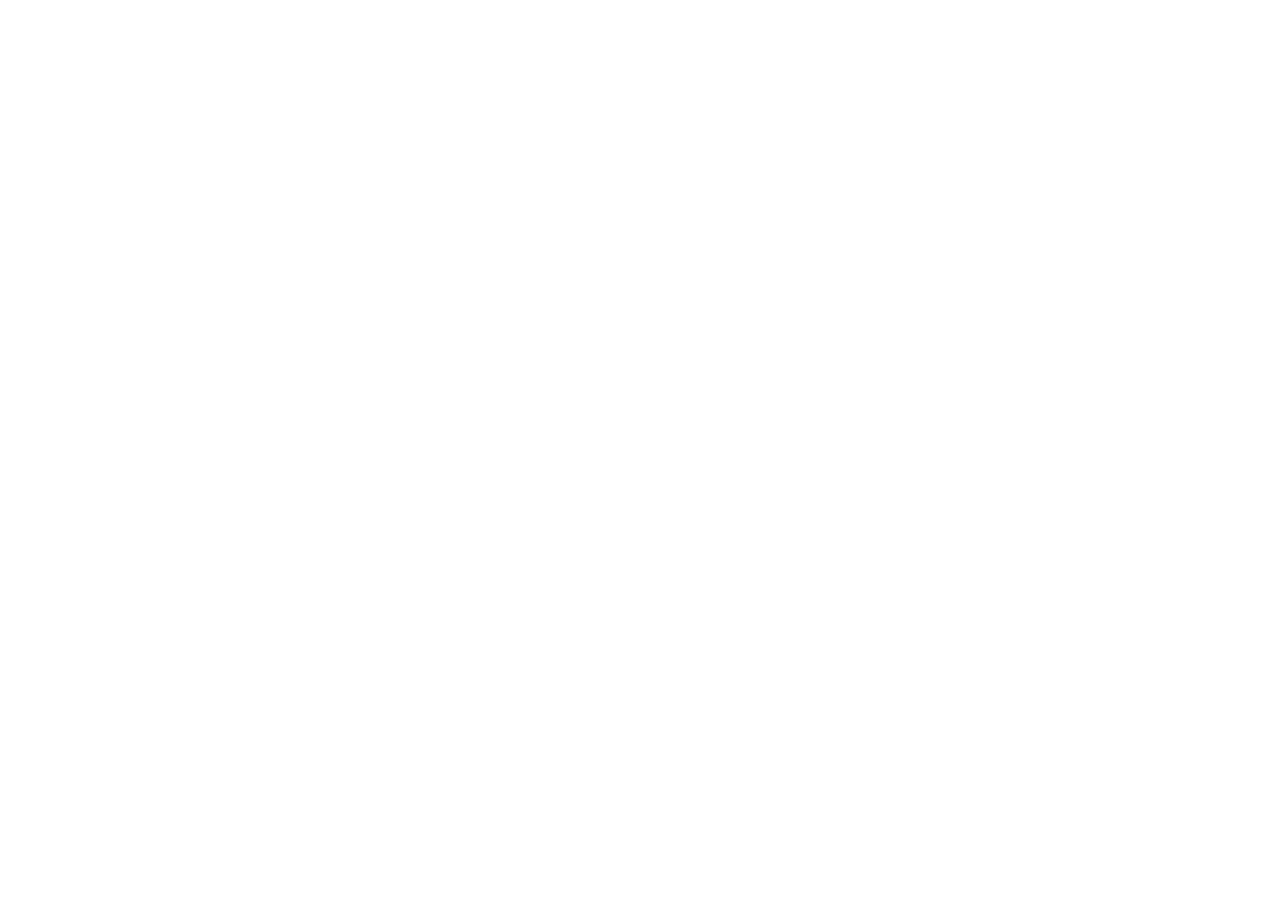
==== index.html @ 477bf6fb "Create index.html" ====
<!DOCTYPE html>
<html lang="en">

<head>
  <meta charset="utf-8"/>
  <title>
    NexMind | Software Solutions
  </title>
  <base href="/"/>
  <meta name="viewport" content="width=device-width, initial-scale=1"/>
  <link rel="shortcut icon" href="./assets/img/nexmindfavicon.png"/>
  <link rel="apple-touch-icon" sizes="76x76" href="./assets/img/nexmindfavicon.png"/>
  <link rel="stylesheet" href="https://cdnjs.cloudflare.com/ajax/libs/animate.css/4.1.1/animate.min.css"/>
  <link href="https://fonts.googleapis.com/css?family=Roboto:300,400,500,700,900&amp;display=swap" rel="stylesheet"/>
  <link rel="stylesheet" href="https://cdn.jsdelivr.net/npm/tw-elements/dist/css/tw-elements.min.css"/>
  <script src="https://cdn.tailwindcss.com/3.3.0"></script>

  <link href="https://cdn.jsdelivr.net/npm/bootstrap@5.3.0/dist/css/bootstrap.min.css" rel="stylesheet">

  <script>
    tailwind.config = {
      darkMode: "class",
      theme: {
        fontFamily: {
          sans: ["Roboto", "sans-serif"],
          body: ["Roboto", "sans-serif"],
          mono: ["ui-monospace", "monospace"],
        },
      },
      corePlugins: {
        preflight: false,
      },
    };
  </script>
  <link href="https://cdnjs.cloudflare.com/ajax/libs/flowbite/1.6.5/flowbite.min.css" rel="stylesheet"/>
  <script src="https://cdnjs.cloudflare.com/ajax/libs/flowbite/1.6.5/flowbite.min.js"></script>
<link rel="stylesheet" href="styles.css"></head>
<script src="https://app.wotnot.io/chat-widget/5ymR9gxHs2kV072136816489CHV4Y2Ug.js" defer=""></script>
<script src="https://cdn.jsdelivr.net/npm/bootstrap@5.3.0/dist/js/bootstrap.bundle.min.js"></script>
<script src="https://checkout.razorpay.com/v1/checkout.js"></script>


<body class="text-blueGray-700 antialiased">
  <app-root></app-root>


  <script src="https://cdnjs.cloudflare.com/ajax/libs/wow/1.1.2/wow.min.js"></script>
  <script>
    document.addEventListener('DOMContentLoaded', function () {
      new WOW().init();
    });
  </script>
<script src="runtime-es2015.js" type="module"></script><script src="runtime-es5.js" nomodule defer></script><script src="polyfills-es5.js" nomodule defer></script><script src="polyfills-es2015.js" type="module"></script><script src="vendor-es2015.js" type="module"></script><script src="vendor-es5.js" nomodule defer></script><script src="main-es2015.js" type="module"></script><script src="main-es5.js" nomodule defer></script></body>

</html>
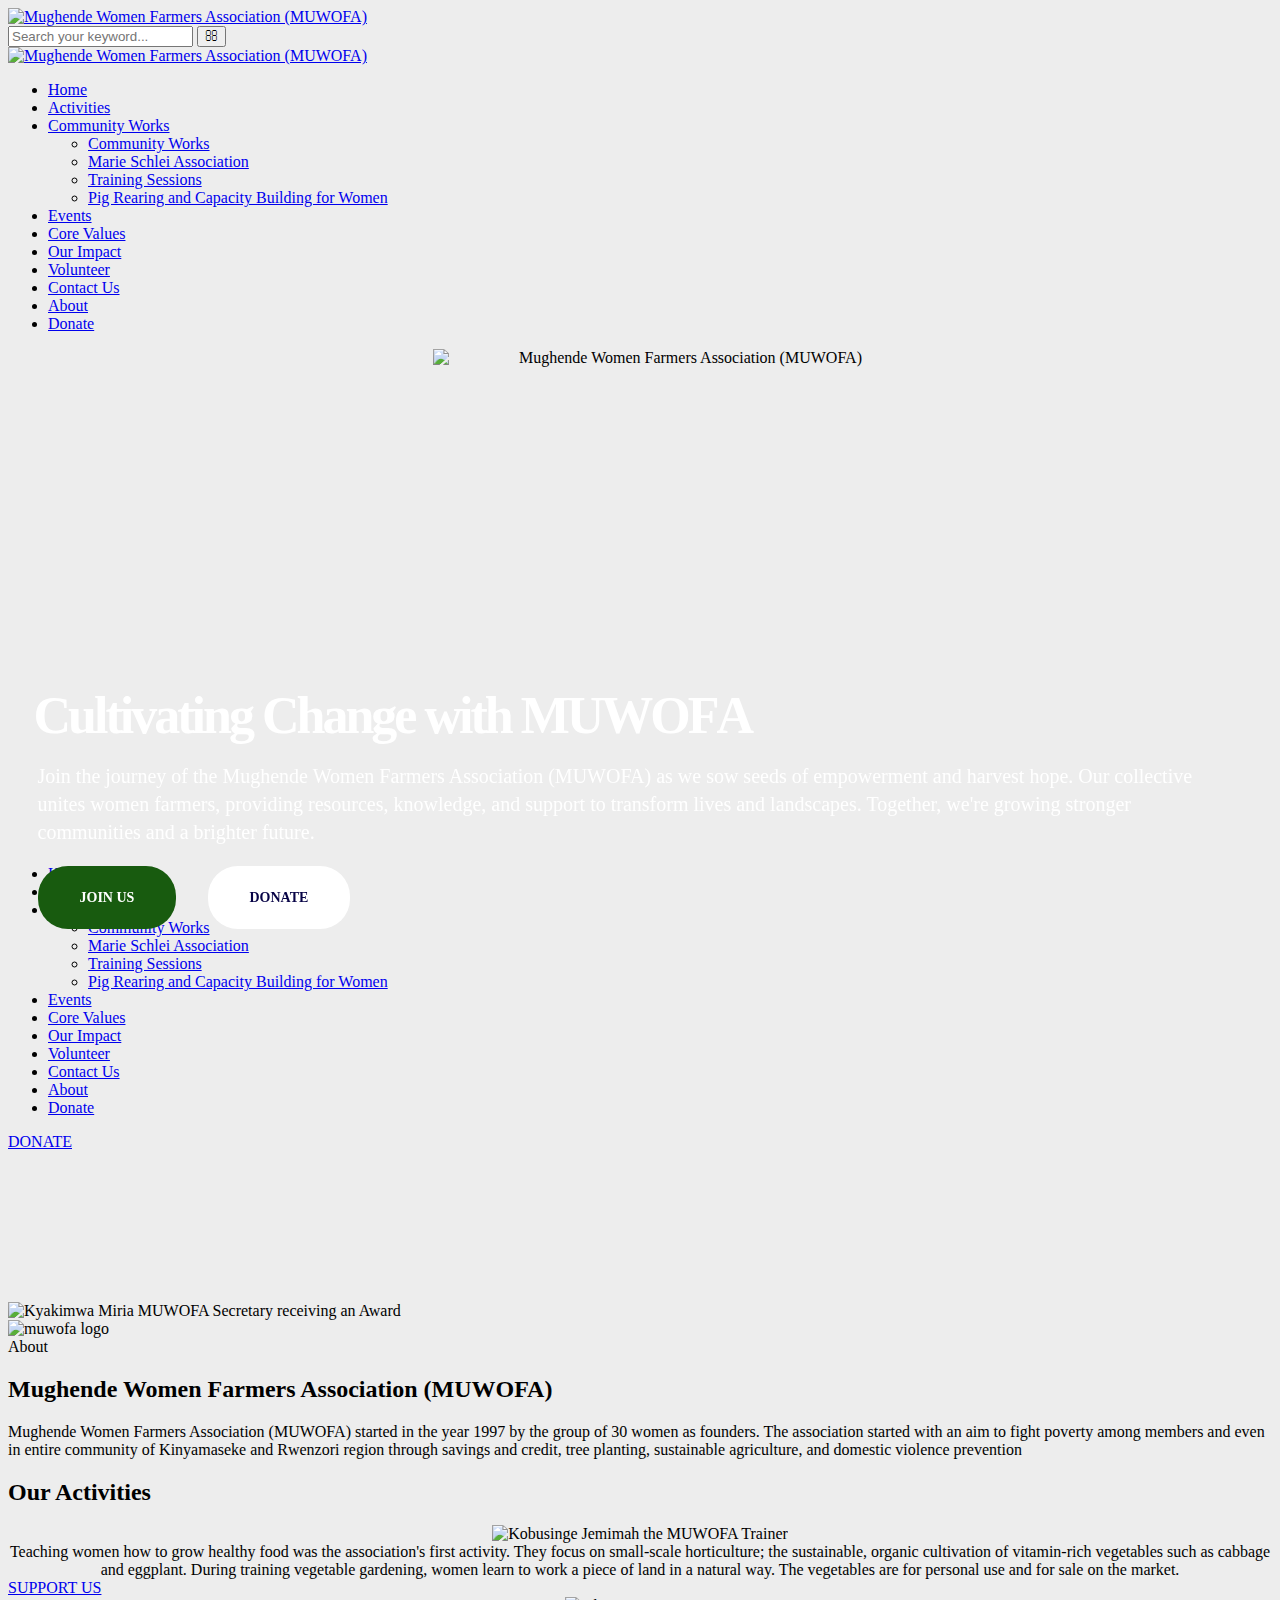
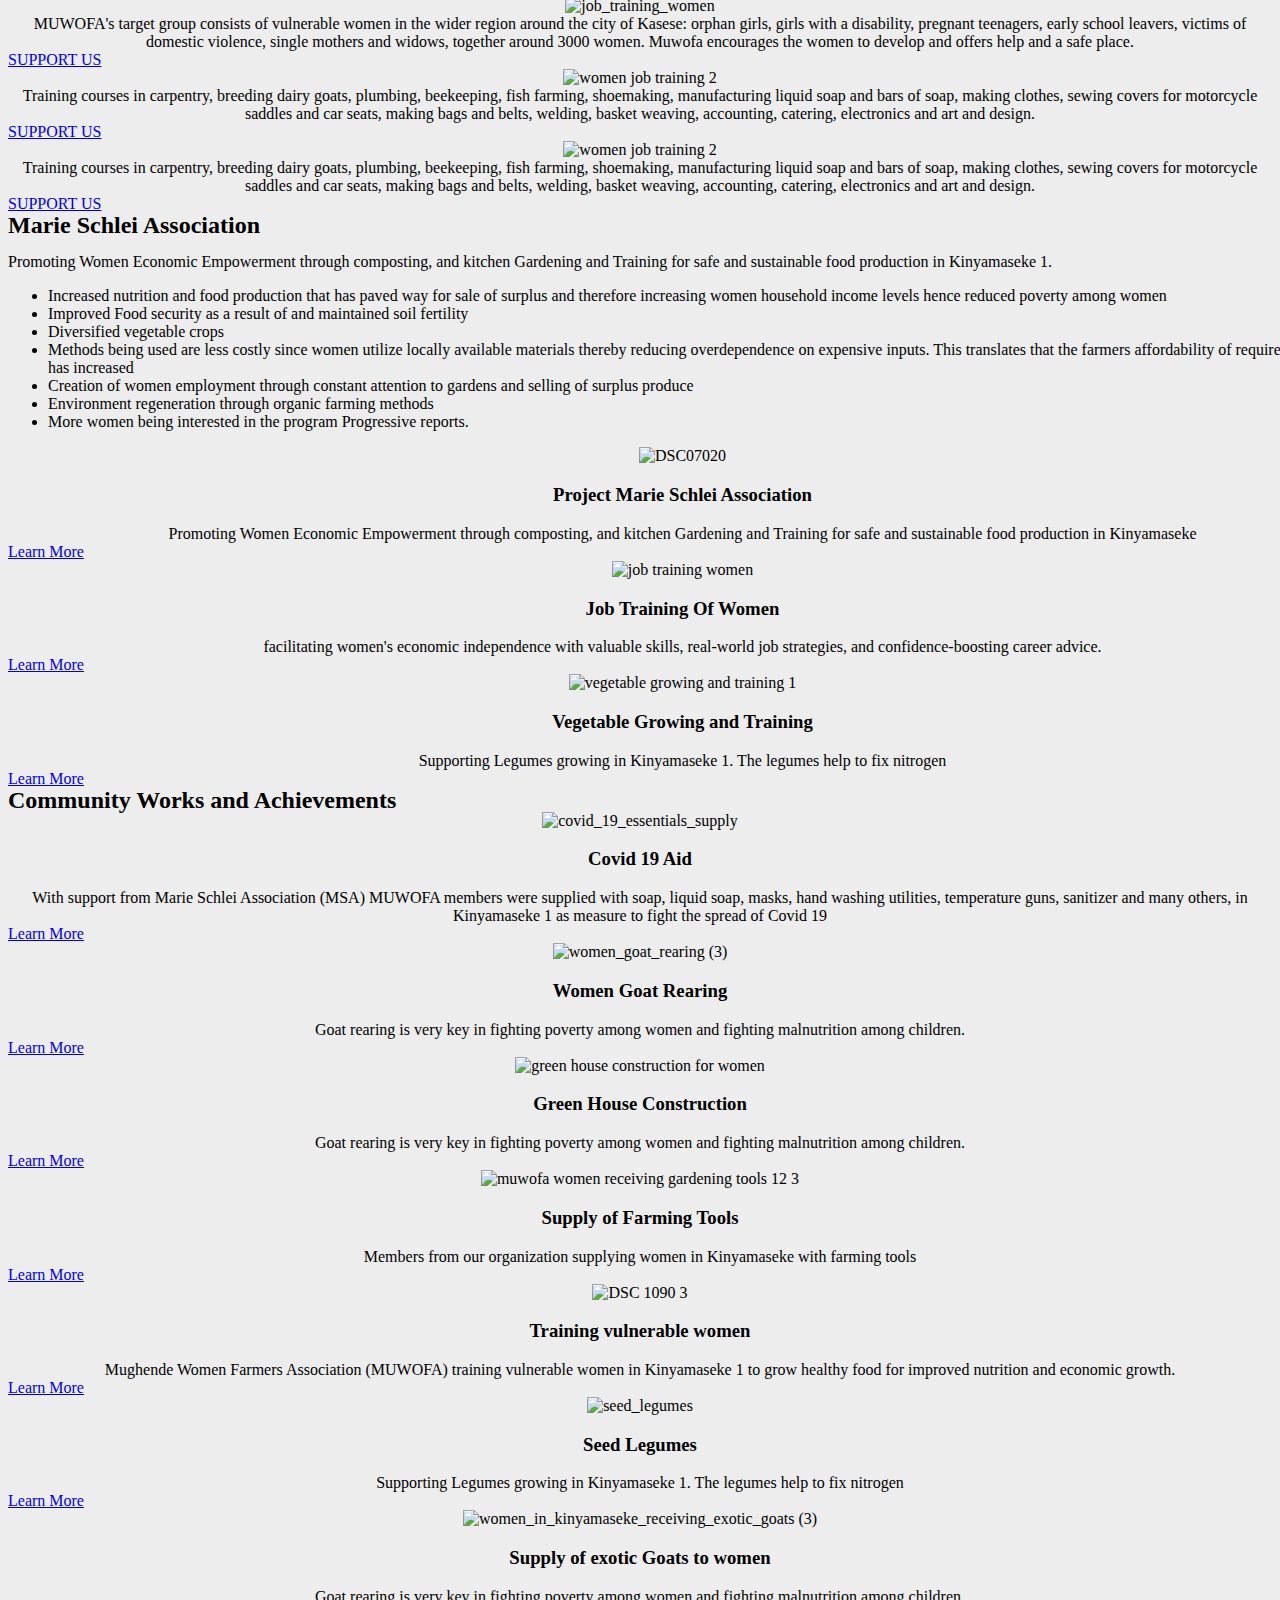
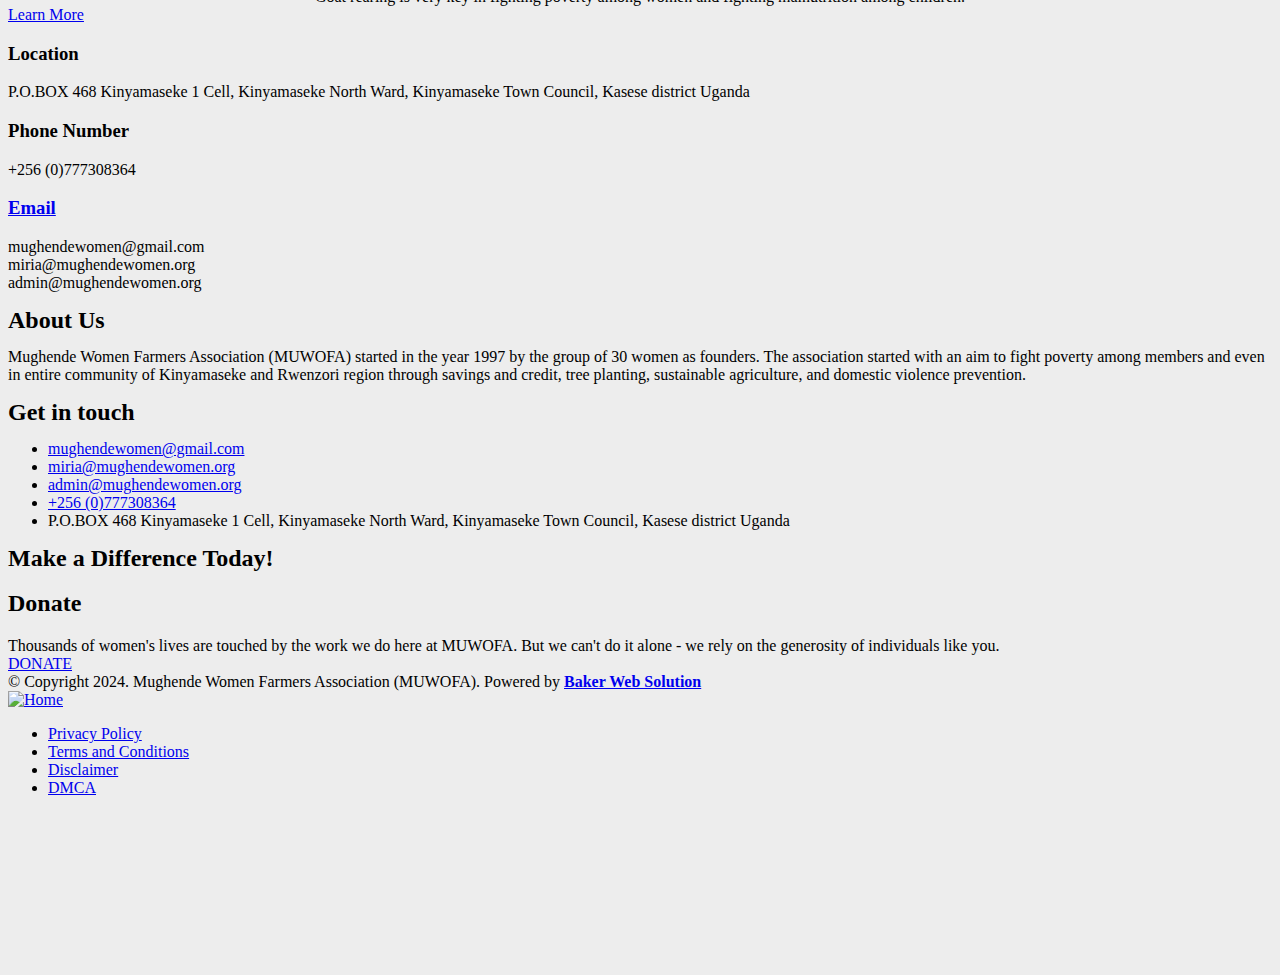
==== commit cedce957: "Update index.html" ====
--- a/index.html
+++ b/index.html
@@ -1,56 +1,1244 @@
-
 <!DOCTYPE html>
-<html lang="en">
-
-<head>
-  <meta charset="utf-8"/>
-  <title>
-    NexMind | Software Solutions
-  </title>
-  <base href="/"/>
-  <meta name="viewport" content="width=device-width, initial-scale=1"/>
-  <link rel="shortcut icon" href="./assets/img/nexmindfavicon.png"/>
-  <link rel="apple-touch-icon" sizes="76x76" href="./assets/img/nexmindfavicon.png"/>
-  <link rel="stylesheet" href="https://cdnjs.cloudflare.com/ajax/libs/animate.css/4.1.1/animate.min.css"/>
-  <link href="https://fonts.googleapis.com/css?family=Roboto:300,400,500,700,900&amp;display=swap" rel="stylesheet"/>
-  <link rel="stylesheet" href="https://cdn.jsdelivr.net/npm/tw-elements/dist/css/tw-elements.min.css"/>
-  <script src="https://cdn.tailwindcss.com/3.3.0"></script>
-
-  <link href="https://cdn.jsdelivr.net/npm/bootstrap@5.3.0/dist/css/bootstrap.min.css" rel="stylesheet">
-
-  <script>
-    tailwind.config = {
-      darkMode: "class",
-      theme: {
-        fontFamily: {
-          sans: ["Roboto", "sans-serif"],
-          body: ["Roboto", "sans-serif"],
-          mono: ["ui-monospace", "monospace"],
-        },
-      },
-      corePlugins: {
-        preflight: false,
-      },
-    };
-  </script>
-  <link href="https://cdnjs.cloudflare.com/ajax/libs/flowbite/1.6.5/flowbite.min.css" rel="stylesheet"/>
-  <script src="https://cdnjs.cloudflare.com/ajax/libs/flowbite/1.6.5/flowbite.min.js"></script>
-<link rel="stylesheet" href="styles.css"></head>
-<script src="https://app.wotnot.io/chat-widget/5ymR9gxHs2kV072136816489CHV4Y2Ug.js" defer=""></script>
-<script src="https://cdn.jsdelivr.net/npm/bootstrap@5.3.0/dist/js/bootstrap.bundle.min.js"></script>
-<script src="https://checkout.razorpay.com/v1/checkout.js"></script>
-
-
-<body class="text-blueGray-700 antialiased">
-  <app-root></app-root>
-
-
-  <script src="https://cdnjs.cloudflare.com/ajax/libs/wow/1.1.2/wow.min.js"></script>
-  <script>
-    document.addEventListener('DOMContentLoaded', function () {
-      new WOW().init();
-    });
-  </script>
-<script src="runtime-es2015.js" type="module"></script><script src="runtime-es5.js" nomodule defer></script><script src="polyfills-es5.js" nomodule defer></script><script src="polyfills-es2015.js" type="module"></script><script src="vendor-es2015.js" type="module"></script><script src="vendor-es5.js" nomodule defer></script><script src="main-es2015.js" type="module"></script><script src="main-es5.js" nomodule defer></script></body>
-
-</html>
+<!-- saved from url=(0026)https://mughendewomen.org/ -->
+<html lang="en-US" prefix="og: https://ogp.me/ns#" class="no-js"><head><meta http-equiv="Content-Type" content="text/html; charset=UTF-8">
+  	
+  	<meta name="viewport" content="width=device-width, initial-scale=1">
+   <link rel="profile" href="https://gmpg.org/xfn/11">
+  		<style>img:is([sizes="auto" i], [sizes^="auto," i]) { contain-intrinsic-size: 3000px 1500px }</style>
+	
+<!-- Search Engine Optimization by Rank Math PRO - https://s.rankmath.com/home -->
+<title>Home | Mughende Women Farmers Association (MUWOFA)</title>
+<meta name="description" content="Mughende Women Farmers Association (MUWOFA) started with an aim to fight poverty among members and even in entire community of Kinyamaseke and Rwenzori region through savings and credit, tree planting, sustainable agriculture, and domestic violence prevention">
+<meta name="robots" content="follow, index, max-snippet:-1, max-video-preview:-1, max-image-preview:large">
+<link rel="canonical" href="https://mughendewomen.org/">
+<meta property="og:locale" content="en_US">
+<meta property="og:type" content="website">
+<meta property="og:title" content="Home | Mughende Women Farmers Association (MUWOFA)">
+<meta property="og:description" content="Mughende Women Farmers Association (MUWOFA) started with an aim to fight poverty among members and even in entire community of Kinyamaseke and Rwenzori region through savings and credit, tree planting, sustainable agriculture, and domestic violence prevention">
+<meta property="og:url" content="https://mughendewomen.org/">
+<meta property="og:site_name" content="Mughende Women Farmers Association (MUWOFA)">
+<meta property="og:updated_time" content="2023-06-10T09:16:16+00:00">
+<meta property="article:published_time" content="2020-12-08T03:52:44+00:00">
+<meta property="article:modified_time" content="2023-06-10T09:16:16+00:00">
+<meta name="twitter:card" content="summary_large_image">
+<meta name="twitter:title" content="Home | Mughende Women Farmers Association (MUWOFA)">
+<meta name="twitter:description" content="Mughende Women Farmers Association (MUWOFA) started with an aim to fight poverty among members and even in entire community of Kinyamaseke and Rwenzori region through savings and credit, tree planting, sustainable agriculture, and domestic violence prevention">
+<meta name="twitter:label1" content="Written by">
+<meta name="twitter:data1" content="Baker">
+<meta name="twitter:label2" content="Time to read">
+<meta name="twitter:data2" content="3 minutes">
+<script type="text/javascript" async="" src="./Home _ Mughende Women Farmers Association (MUWOFA)_files/js"></script><script type="application/ld+json" class="rank-math-schema-pro">{"@context":"https://schema.org","@graph":[{"@type":"Place","@id":"https://mughendewomen.org/#place","address":{"@type":"PostalAddress","streetAddress":"Kinyamaseke North Ward, Kinyamaseke Town Council, Kasese district Uganda","postalCode":"0000","addressCountry":"Uganda"}},{"@type":["LocalBusiness","Organization"],"@id":"https://mughendewomen.org/#organization","name":"Mughende Women Farmers Association (MUWOFA)","url":"https://www.mughendewomen.org","email":"admin@mughendewomen.org","address":{"@type":"PostalAddress","streetAddress":"Kinyamaseke North Ward, Kinyamaseke Town Council, Kasese district Uganda","postalCode":"0000","addressCountry":"Uganda"},"logo":{"@type":"ImageObject","@id":"https://mughendewomen.org/#logo","url":"https://www.mughendewomen.org/wp-content/uploads/2020/12/Mughende-Women-Farmers-Association-MUWOFA-1.png","caption":"Mughende Women Farmers Association (MUWOFA)","inLanguage":"en-US","width":"250","height":"250"},"openingHours":["Monday,Tuesday,Wednesday,Thursday,Friday,Saturday,Sunday 09:00-17:00"],"location":{"@id":"https://mughendewomen.org/#place"},"image":{"@id":"https://mughendewomen.org/#logo"},"telephone":"+256 (0)777308364"},{"@type":"WebSite","@id":"https://mughendewomen.org/#website","url":"https://mughendewomen.org","name":"Mughende Women Farmers Association (MUWOFA)","publisher":{"@id":"https://mughendewomen.org/#organization"},"inLanguage":"en-US","potentialAction":{"@type":"SearchAction","target":"https://mughendewomen.org/?s={search_term_string}","query-input":"required name=search_term_string"}},{"@type":"ImageObject","@id":"//www.mughendewomen.org/wp-content/uploads/2020/12/slider_1-1.webp","url":"//www.mughendewomen.org/wp-content/uploads/2020/12/slider_1-1.webp","width":"200","height":"200","inLanguage":"en-US"},{"@type":"Person","@id":"https://mughendewomen.org/author/baker/","name":"Baker","url":"https://mughendewomen.org/author/baker/","image":{"@type":"ImageObject","@id":"https://secure.gravatar.com/avatar/8ab0178d9e940c7277604507db5d9781?s=96&amp;d=mm&amp;r=g","url":"https://secure.gravatar.com/avatar/8ab0178d9e940c7277604507db5d9781?s=96&amp;d=mm&amp;r=g","caption":"Baker","inLanguage":"en-US"},"sameAs":["https://www.mughendewomen.org"],"worksFor":{"@id":"https://mughendewomen.org/#organization"}},{"@type":"WebPage","@id":"https://mughendewomen.org/#webpage","url":"https://mughendewomen.org/","name":"Home | Mughende Women Farmers Association (MUWOFA)","datePublished":"2020-12-08T03:52:44+00:00","dateModified":"2023-06-10T09:16:16+00:00","author":{"@id":"https://mughendewomen.org/author/baker/"},"isPartOf":{"@id":"https://mughendewomen.org/#website"},"primaryImageOfPage":{"@id":"//www.mughendewomen.org/wp-content/uploads/2020/12/slider_1-1.webp"},"inLanguage":"en-US"},{"@type":"BlogPosting","headline":"Home | Mughende Women Farmers Association (MUWOFA)","keywords":"Mughende Women Farmers Association (MUWOFA)","datePublished":"2020-12-08T03:52:44+00:00","dateModified":"2023-06-10T09:16:16+00:00","author":{"@id":"https://mughendewomen.org/author/baker/"},"publisher":{"@id":"https://mughendewomen.org/#organization"},"description":"Mughende Women Farmers Association (MUWOFA) started with an aim to fight poverty among members and even in entire community of Kinyamaseke and Rwenzori region through savings and credit, tree planting, sustainable agriculture, and domestic violence prevention","name":"Home | Mughende Women Farmers Association (MUWOFA)","@id":"https://mughendewomen.org/#richSnippet","isPartOf":{"@id":"https://mughendewomen.org/#webpage"},"image":{"@id":"//www.mughendewomen.org/wp-content/uploads/2020/12/slider_1-1.webp"},"inLanguage":"en-US","mainEntityOfPage":{"@id":"https://mughendewomen.org/#webpage"}}]}</script>
+<!-- /Rank Math WordPress SEO plugin -->
+
+<link rel="dns-prefetch" href="https://fonts.googleapis.com/">
+<link href="https://fonts.gstatic.com/" crossorigin="" rel="preconnect">
+<link rel="alternate" type="application/rss+xml" title="Mughende Women Farmers Association (MUWOFA) » Feed" href="https://mughendewomen.org/feed/">
+<link rel="alternate" type="application/rss+xml" title="Mughende Women Farmers Association (MUWOFA) » Comments Feed" href="https://mughendewomen.org/comments/feed/">
+<style id="wp-emoji-styles-inline-css" type="text/css">
+
+	img.wp-smiley, img.emoji {
+		display: inline !important;
+		border: none !important;
+		box-shadow: none !important;
+		height: 1em !important;
+		width: 1em !important;
+		margin: 0 0.07em !important;
+		vertical-align: -0.1em !important;
+		background: none !important;
+		padding: 0 !important;
+	}
+</style>
+<link rel="stylesheet" id="wp-block-library-css" href="./Home _ Mughende Women Farmers Association (MUWOFA)_files/style.min.css" type="text/css" media="all">
+<style id="wp-block-library-theme-inline-css" type="text/css">
+.wp-block-audio :where(figcaption){color:#555;font-size:13px;text-align:center}.is-dark-theme .wp-block-audio :where(figcaption){color:#ffffffa6}.wp-block-audio{margin:0 0 1em}.wp-block-code{border:1px solid #ccc;border-radius:4px;font-family:Menlo,Consolas,monaco,monospace;padding:.8em 1em}.wp-block-embed :where(figcaption){color:#555;font-size:13px;text-align:center}.is-dark-theme .wp-block-embed :where(figcaption){color:#ffffffa6}.wp-block-embed{margin:0 0 1em}.blocks-gallery-caption{color:#555;font-size:13px;text-align:center}.is-dark-theme .blocks-gallery-caption{color:#ffffffa6}:root :where(.wp-block-image figcaption){color:#555;font-size:13px;text-align:center}.is-dark-theme :root :where(.wp-block-image figcaption){color:#ffffffa6}.wp-block-image{margin:0 0 1em}.wp-block-pullquote{border-bottom:4px solid;border-top:4px solid;color:currentColor;margin-bottom:1.75em}.wp-block-pullquote cite,.wp-block-pullquote footer,.wp-block-pullquote__citation{color:currentColor;font-size:.8125em;font-style:normal;text-transform:uppercase}.wp-block-quote{border-left:.25em solid;margin:0 0 1.75em;padding-left:1em}.wp-block-quote cite,.wp-block-quote footer{color:currentColor;font-size:.8125em;font-style:normal;position:relative}.wp-block-quote:where(.has-text-align-right){border-left:none;border-right:.25em solid;padding-left:0;padding-right:1em}.wp-block-quote:where(.has-text-align-center){border:none;padding-left:0}.wp-block-quote.is-large,.wp-block-quote.is-style-large,.wp-block-quote:where(.is-style-plain){border:none}.wp-block-search .wp-block-search__label{font-weight:700}.wp-block-search__button{border:1px solid #ccc;padding:.375em .625em}:where(.wp-block-group.has-background){padding:1.25em 2.375em}.wp-block-separator.has-css-opacity{opacity:.4}.wp-block-separator{border:none;border-bottom:2px solid;margin-left:auto;margin-right:auto}.wp-block-separator.has-alpha-channel-opacity{opacity:1}.wp-block-separator:not(.is-style-wide):not(.is-style-dots){width:100px}.wp-block-separator.has-background:not(.is-style-dots){border-bottom:none;height:1px}.wp-block-separator.has-background:not(.is-style-wide):not(.is-style-dots){height:2px}.wp-block-table{margin:0 0 1em}.wp-block-table td,.wp-block-table th{word-break:normal}.wp-block-table :where(figcaption){color:#555;font-size:13px;text-align:center}.is-dark-theme .wp-block-table :where(figcaption){color:#ffffffa6}.wp-block-video :where(figcaption){color:#555;font-size:13px;text-align:center}.is-dark-theme .wp-block-video :where(figcaption){color:#ffffffa6}.wp-block-video{margin:0 0 1em}:root :where(.wp-block-template-part.has-background){margin-bottom:0;margin-top:0;padding:1.25em 2.375em}
+</style>
+<style id="classic-theme-styles-inline-css" type="text/css">
+/*! This file is auto-generated */
+.wp-block-button__link{color:#fff;background-color:#32373c;border-radius:9999px;box-shadow:none;text-decoration:none;padding:calc(.667em + 2px) calc(1.333em + 2px);font-size:1.125em}.wp-block-file__button{background:#32373c;color:#fff;text-decoration:none}
+</style>
+<style id="global-styles-inline-css" type="text/css">
+:root{--wp--preset--aspect-ratio--square: 1;--wp--preset--aspect-ratio--4-3: 4/3;--wp--preset--aspect-ratio--3-4: 3/4;--wp--preset--aspect-ratio--3-2: 3/2;--wp--preset--aspect-ratio--2-3: 2/3;--wp--preset--aspect-ratio--16-9: 16/9;--wp--preset--aspect-ratio--9-16: 9/16;--wp--preset--color--black: #000000;--wp--preset--color--cyan-bluish-gray: #abb8c3;--wp--preset--color--white: #ffffff;--wp--preset--color--pale-pink: #f78da7;--wp--preset--color--vivid-red: #cf2e2e;--wp--preset--color--luminous-vivid-orange: #ff6900;--wp--preset--color--luminous-vivid-amber: #fcb900;--wp--preset--color--light-green-cyan: #7bdcb5;--wp--preset--color--vivid-green-cyan: #00d084;--wp--preset--color--pale-cyan-blue: #8ed1fc;--wp--preset--color--vivid-cyan-blue: #0693e3;--wp--preset--color--vivid-purple: #9b51e0;--wp--preset--gradient--vivid-cyan-blue-to-vivid-purple: linear-gradient(135deg,rgba(6,147,227,1) 0%,rgb(155,81,224) 100%);--wp--preset--gradient--light-green-cyan-to-vivid-green-cyan: linear-gradient(135deg,rgb(122,220,180) 0%,rgb(0,208,130) 100%);--wp--preset--gradient--luminous-vivid-amber-to-luminous-vivid-orange: linear-gradient(135deg,rgba(252,185,0,1) 0%,rgba(255,105,0,1) 100%);--wp--preset--gradient--luminous-vivid-orange-to-vivid-red: linear-gradient(135deg,rgba(255,105,0,1) 0%,rgb(207,46,46) 100%);--wp--preset--gradient--very-light-gray-to-cyan-bluish-gray: linear-gradient(135deg,rgb(238,238,238) 0%,rgb(169,184,195) 100%);--wp--preset--gradient--cool-to-warm-spectrum: linear-gradient(135deg,rgb(74,234,220) 0%,rgb(151,120,209) 20%,rgb(207,42,186) 40%,rgb(238,44,130) 60%,rgb(251,105,98) 80%,rgb(254,248,76) 100%);--wp--preset--gradient--blush-light-purple: linear-gradient(135deg,rgb(255,206,236) 0%,rgb(152,150,240) 100%);--wp--preset--gradient--blush-bordeaux: linear-gradient(135deg,rgb(254,205,165) 0%,rgb(254,45,45) 50%,rgb(107,0,62) 100%);--wp--preset--gradient--luminous-dusk: linear-gradient(135deg,rgb(255,203,112) 0%,rgb(199,81,192) 50%,rgb(65,88,208) 100%);--wp--preset--gradient--pale-ocean: linear-gradient(135deg,rgb(255,245,203) 0%,rgb(182,227,212) 50%,rgb(51,167,181) 100%);--wp--preset--gradient--electric-grass: linear-gradient(135deg,rgb(202,248,128) 0%,rgb(113,206,126) 100%);--wp--preset--gradient--midnight: linear-gradient(135deg,rgb(2,3,129) 0%,rgb(40,116,252) 100%);--wp--preset--font-size--small: 13px;--wp--preset--font-size--medium: 20px;--wp--preset--font-size--large: 36px;--wp--preset--font-size--x-large: 42px;--wp--preset--spacing--20: 0.44rem;--wp--preset--spacing--30: 0.67rem;--wp--preset--spacing--40: 1rem;--wp--preset--spacing--50: 1.5rem;--wp--preset--spacing--60: 2.25rem;--wp--preset--spacing--70: 3.38rem;--wp--preset--spacing--80: 5.06rem;--wp--preset--shadow--natural: 6px 6px 9px rgba(0, 0, 0, 0.2);--wp--preset--shadow--deep: 12px 12px 50px rgba(0, 0, 0, 0.4);--wp--preset--shadow--sharp: 6px 6px 0px rgba(0, 0, 0, 0.2);--wp--preset--shadow--outlined: 6px 6px 0px -3px rgba(255, 255, 255, 1), 6px 6px rgba(0, 0, 0, 1);--wp--preset--shadow--crisp: 6px 6px 0px rgba(0, 0, 0, 1);}:where(.is-layout-flex){gap: 0.5em;}:where(.is-layout-grid){gap: 0.5em;}body .is-layout-flex{display: flex;}.is-layout-flex{flex-wrap: wrap;align-items: center;}.is-layout-flex > :is(*, div){margin: 0;}body .is-layout-grid{display: grid;}.is-layout-grid > :is(*, div){margin: 0;}:where(.wp-block-columns.is-layout-flex){gap: 2em;}:where(.wp-block-columns.is-layout-grid){gap: 2em;}:where(.wp-block-post-template.is-layout-flex){gap: 1.25em;}:where(.wp-block-post-template.is-layout-grid){gap: 1.25em;}.has-black-color{color: var(--wp--preset--color--black) !important;}.has-cyan-bluish-gray-color{color: var(--wp--preset--color--cyan-bluish-gray) !important;}.has-white-color{color: var(--wp--preset--color--white) !important;}.has-pale-pink-color{color: var(--wp--preset--color--pale-pink) !important;}.has-vivid-red-color{color: var(--wp--preset--color--vivid-red) !important;}.has-luminous-vivid-orange-color{color: var(--wp--preset--color--luminous-vivid-orange) !important;}.has-luminous-vivid-amber-color{color: var(--wp--preset--color--luminous-vivid-amber) !important;}.has-light-green-cyan-color{color: var(--wp--preset--color--light-green-cyan) !important;}.has-vivid-green-cyan-color{color: var(--wp--preset--color--vivid-green-cyan) !important;}.has-pale-cyan-blue-color{color: var(--wp--preset--color--pale-cyan-blue) !important;}.has-vivid-cyan-blue-color{color: var(--wp--preset--color--vivid-cyan-blue) !important;}.has-vivid-purple-color{color: var(--wp--preset--color--vivid-purple) !important;}.has-black-background-color{background-color: var(--wp--preset--color--black) !important;}.has-cyan-bluish-gray-background-color{background-color: var(--wp--preset--color--cyan-bluish-gray) !important;}.has-white-background-color{background-color: var(--wp--preset--color--white) !important;}.has-pale-pink-background-color{background-color: var(--wp--preset--color--pale-pink) !important;}.has-vivid-red-background-color{background-color: var(--wp--preset--color--vivid-red) !important;}.has-luminous-vivid-orange-background-color{background-color: var(--wp--preset--color--luminous-vivid-orange) !important;}.has-luminous-vivid-amber-background-color{background-color: var(--wp--preset--color--luminous-vivid-amber) !important;}.has-light-green-cyan-background-color{background-color: var(--wp--preset--color--light-green-cyan) !important;}.has-vivid-green-cyan-background-color{background-color: var(--wp--preset--color--vivid-green-cyan) !important;}.has-pale-cyan-blue-background-color{background-color: var(--wp--preset--color--pale-cyan-blue) !important;}.has-vivid-cyan-blue-background-color{background-color: var(--wp--preset--color--vivid-cyan-blue) !important;}.has-vivid-purple-background-color{background-color: var(--wp--preset--color--vivid-purple) !important;}.has-black-border-color{border-color: var(--wp--preset--color--black) !important;}.has-cyan-bluish-gray-border-color{border-color: var(--wp--preset--color--cyan-bluish-gray) !important;}.has-white-border-color{border-color: var(--wp--preset--color--white) !important;}.has-pale-pink-border-color{border-color: var(--wp--preset--color--pale-pink) !important;}.has-vivid-red-border-color{border-color: var(--wp--preset--color--vivid-red) !important;}.has-luminous-vivid-orange-border-color{border-color: var(--wp--preset--color--luminous-vivid-orange) !important;}.has-luminous-vivid-amber-border-color{border-color: var(--wp--preset--color--luminous-vivid-amber) !important;}.has-light-green-cyan-border-color{border-color: var(--wp--preset--color--light-green-cyan) !important;}.has-vivid-green-cyan-border-color{border-color: var(--wp--preset--color--vivid-green-cyan) !important;}.has-pale-cyan-blue-border-color{border-color: var(--wp--preset--color--pale-cyan-blue) !important;}.has-vivid-cyan-blue-border-color{border-color: var(--wp--preset--color--vivid-cyan-blue) !important;}.has-vivid-purple-border-color{border-color: var(--wp--preset--color--vivid-purple) !important;}.has-vivid-cyan-blue-to-vivid-purple-gradient-background{background: var(--wp--preset--gradient--vivid-cyan-blue-to-vivid-purple) !important;}.has-light-green-cyan-to-vivid-green-cyan-gradient-background{background: var(--wp--preset--gradient--light-green-cyan-to-vivid-green-cyan) !important;}.has-luminous-vivid-amber-to-luminous-vivid-orange-gradient-background{background: var(--wp--preset--gradient--luminous-vivid-amber-to-luminous-vivid-orange) !important;}.has-luminous-vivid-orange-to-vivid-red-gradient-background{background: var(--wp--preset--gradient--luminous-vivid-orange-to-vivid-red) !important;}.has-very-light-gray-to-cyan-bluish-gray-gradient-background{background: var(--wp--preset--gradient--very-light-gray-to-cyan-bluish-gray) !important;}.has-cool-to-warm-spectrum-gradient-background{background: var(--wp--preset--gradient--cool-to-warm-spectrum) !important;}.has-blush-light-purple-gradient-background{background: var(--wp--preset--gradient--blush-light-purple) !important;}.has-blush-bordeaux-gradient-background{background: var(--wp--preset--gradient--blush-bordeaux) !important;}.has-luminous-dusk-gradient-background{background: var(--wp--preset--gradient--luminous-dusk) !important;}.has-pale-ocean-gradient-background{background: var(--wp--preset--gradient--pale-ocean) !important;}.has-electric-grass-gradient-background{background: var(--wp--preset--gradient--electric-grass) !important;}.has-midnight-gradient-background{background: var(--wp--preset--gradient--midnight) !important;}.has-small-font-size{font-size: var(--wp--preset--font-size--small) !important;}.has-medium-font-size{font-size: var(--wp--preset--font-size--medium) !important;}.has-large-font-size{font-size: var(--wp--preset--font-size--large) !important;}.has-x-large-font-size{font-size: var(--wp--preset--font-size--x-large) !important;}
+:where(.wp-block-post-template.is-layout-flex){gap: 1.25em;}:where(.wp-block-post-template.is-layout-grid){gap: 1.25em;}
+:where(.wp-block-columns.is-layout-flex){gap: 2em;}:where(.wp-block-columns.is-layout-grid){gap: 2em;}
+:root :where(.wp-block-pullquote){font-size: 1.5em;line-height: 1.6;}
+</style>
+<link rel="stylesheet" id="redux-extendify-styles-css" href="./Home _ Mughende Women Farmers Association (MUWOFA)_files/extendify-utilities.css" type="text/css" media="all">
+<link rel="stylesheet" id="elementor-icons-css" href="./Home _ Mughende Women Farmers Association (MUWOFA)_files/elementor-icons.min.css" type="text/css" media="all">
+<link rel="stylesheet" id="elementor-frontend-css" href="./Home _ Mughende Women Farmers Association (MUWOFA)_files/frontend-lite.min.css" type="text/css" media="all">
+<link rel="stylesheet" id="elementor-post-1236-css" href="./Home _ Mughende Women Farmers Association (MUWOFA)_files/post-1236.css" type="text/css" media="all">
+<link rel="stylesheet" id="gva-element-base-css" href="./Home _ Mughende Women Farmers Association (MUWOFA)_files/base.css" type="text/css" media="all">
+<link rel="stylesheet" id="elementor-pro-css" href="./Home _ Mughende Women Farmers Association (MUWOFA)_files/frontend-lite(1).min.css" type="text/css" media="all">
+<link rel="stylesheet" id="font-awesome-5-all-css" href="./Home _ Mughende Women Farmers Association (MUWOFA)_files/all.min.css" type="text/css" media="all">
+<link rel="stylesheet" id="font-awesome-4-shim-css" href="./Home _ Mughende Women Farmers Association (MUWOFA)_files/v4-shims.min.css" type="text/css" media="all">
+<link rel="stylesheet" id="elementor-post-18-css" href="./Home _ Mughende Women Farmers Association (MUWOFA)_files/post-18.css" type="text/css" media="all">
+<link rel="stylesheet" id="qempo-fonts-css" href="./Home _ Mughende Women Farmers Association (MUWOFA)_files/css2" type="text/css" media="all">
+<link rel="stylesheet" id="dashicons-css" href="./Home _ Mughende Women Farmers Association (MUWOFA)_files/dashicons.min.css" type="text/css" media="all">
+<link rel="stylesheet" id="owl-carousel-css" href="./Home _ Mughende Women Farmers Association (MUWOFA)_files/owl.carousel.css" type="text/css" media="all">
+<link rel="stylesheet" id="magnific-css" href="./Home _ Mughende Women Farmers Association (MUWOFA)_files/magnific-popup.css" type="text/css" media="all">
+<link rel="stylesheet" id="fontawesome-css" href="./Home _ Mughende Women Farmers Association (MUWOFA)_files/all.css" type="text/css" media="all">
+<link rel="stylesheet" id="line-awesome-css" href="./Home _ Mughende Women Farmers Association (MUWOFA)_files/line-awesome.min.css" type="text/css" media="all">
+<link rel="stylesheet" id="qempo-style-css" href="./Home _ Mughende Women Farmers Association (MUWOFA)_files/style.css" type="text/css" media="all">
+<link rel="stylesheet" id="bootstrap-css" href="./Home _ Mughende Women Farmers Association (MUWOFA)_files/bootstrap.css" type="text/css" media="all">
+<link rel="stylesheet" id="qempo-template-css" href="./Home _ Mughende Women Farmers Association (MUWOFA)_files/template.css" type="text/css" media="all">
+<link rel="stylesheet" id="elementor-post-56-css" href="./Home _ Mughende Women Farmers Association (MUWOFA)_files/post-56.css" type="text/css" media="all">
+<link rel="stylesheet" id="qempo-custom-style-color-css" href="./Home _ Mughende Women Farmers Association (MUWOFA)_files/custom_script.css" type="text/css" media="all">
+<style id="qempo-custom-style-color-inline-css" type="text/css">
+ :root{--qempo-link-color: #000000; }
+</style>
+<style id="rocket-lazyload-inline-css" type="text/css">
+.rll-youtube-player{position:relative;padding-bottom:56.23%;height:0;overflow:hidden;max-width:100%;}.rll-youtube-player:focus-within{outline: 2px solid currentColor;outline-offset: 5px;}.rll-youtube-player iframe{position:absolute;top:0;left:0;width:100%;height:100%;z-index:100;background:0 0}.rll-youtube-player img{bottom:0;display:block;left:0;margin:auto;max-width:100%;width:100%;position:absolute;right:0;top:0;border:none;height:auto;-webkit-transition:.4s all;-moz-transition:.4s all;transition:.4s all}.rll-youtube-player img:hover{-webkit-filter:brightness(75%)}.rll-youtube-player .play{height:100%;width:100%;left:0;top:0;position:absolute;background:url(https://mughendewomen.org/wp-content/plugins/wp-rocket/assets/img/youtube.png) no-repeat center;background-color: transparent !important;cursor:pointer;border:none;}
+</style>
+<link rel="stylesheet" id="google-fonts-1-css" href="./Home _ Mughende Women Farmers Association (MUWOFA)_files/css" type="text/css" media="all">
+<link rel="stylesheet" id="elementor-icons-shared-0-css" href="./Home _ Mughende Women Farmers Association (MUWOFA)_files/fontawesome.min.css" type="text/css" media="all">
+<link rel="stylesheet" id="elementor-icons-fa-solid-css" href="./Home _ Mughende Women Farmers Association (MUWOFA)_files/solid.min.css" type="text/css" media="all">
+<script type="text/javascript" src="./Home _ Mughende Women Farmers Association (MUWOFA)_files/jquery.min.js.download" id="jquery-core-js"></script>
+<script type="text/javascript" src="./Home _ Mughende Women Farmers Association (MUWOFA)_files/jquery-migrate.min.js.download" id="jquery-migrate-js"></script>
+<script type="text/javascript" src="./Home _ Mughende Women Farmers Association (MUWOFA)_files/v4-shims.min.js.download" id="font-awesome-4-shim-js"></script>
+<script type="text/javascript" src="./Home _ Mughende Women Farmers Association (MUWOFA)_files/bootstrap.min.js.download" id="bootstrap-js"></script>
+<script type="text/javascript" src="./Home _ Mughende Women Farmers Association (MUWOFA)_files/perfect-scrollbar.jquery.min.js.download" id="perfect-scrollbar-js"></script>
+<script type="text/javascript" src="./Home _ Mughende Women Farmers Association (MUWOFA)_files/jquery.magnific-popup.min.js.download" id="jquery-magnific-popup-js"></script>
+<script type="text/javascript" src="./Home _ Mughende Women Farmers Association (MUWOFA)_files/jquery.cookie.js.download" id="jquery-cookie-js"></script>
+<script type="text/javascript" src="./Home _ Mughende Women Farmers Association (MUWOFA)_files/owl.carousel.min.js.download" id="owl-carousel-js"></script>
+<script type="text/javascript" src="./Home _ Mughende Women Farmers Association (MUWOFA)_files/jquery.appear.js.download" id="jquery-appear-js"></script>
+<script type="text/javascript" src="./Home _ Mughende Women Farmers Association (MUWOFA)_files/smooth-scroll.js.download" id="smooth-scroll-js"></script>
+<script type="text/javascript" src="./Home _ Mughende Women Farmers Association (MUWOFA)_files/imagesloaded.min.js.download" id="imagesloaded-js"></script>
+<script type="text/javascript" src="./Home _ Mughende Women Farmers Association (MUWOFA)_files/masonry.min.js.download" id="masonry-js"></script>
+<script type="text/javascript" src="./Home _ Mughende Women Farmers Association (MUWOFA)_files/jquery.masonry.min.js.download" id="jquery-masonry-js"></script>
+<script type="text/javascript" src="./Home _ Mughende Women Farmers Association (MUWOFA)_files/main.js.download" id="qempo-main-js"></script>
+<link rel="https://api.w.org/" href="https://mughendewomen.org/wp-json/"><link rel="alternate" title="JSON" type="application/json" href="https://mughendewomen.org/wp-json/wp/v2/pages/18"><link rel="EditURI" type="application/rsd+xml" title="RSD" href="https://mughendewomen.org/xmlrpc.php?rsd">
+<meta name="generator" content="WordPress 6.7.1">
+<link rel="shortlink" href="https://mughendewomen.org/">
+<meta name="generator" content="Redux 4.4.1"><!-- Global site tag (gtag.js) - Google Analytics -->
+<script async="" src="./Home _ Mughende Women Farmers Association (MUWOFA)_files/js(1)"></script>
+<script>
+  window.dataLayer = window.dataLayer || [];
+  function gtag(){dataLayer.push(arguments);}
+  gtag('js', new Date());
+
+  gtag('config', 'G-99SPSD1PC3');
+</script>
+<!-- Google tag (gtag.js) -->
+<script async="" src="./Home _ Mughende Women Farmers Association (MUWOFA)_files/js(2)"></script>
+<script>
+  window.dataLayer = window.dataLayer || [];
+  function gtag(){dataLayer.push(arguments);}
+  gtag('js', new Date());
+
+  gtag('config', 'G-80CXLYPR2W');
+</script><script> var ajaxurl = "https://mughendewomen.org/wp-admin/admin-ajax.php";</script><script> var ajaxurl = "https://mughendewomen.org/wp-admin/admin-ajax.php";</script><style type="text/css" id="custom-background-css">
+body.custom-background { background-color: #ededed; }
+</style>
+	<meta name="generator" content="Powered by Slider Revolution 6.5.20 - responsive, Mobile-Friendly Slider Plugin for WordPress with comfortable drag and drop interface.">
+<link rel="icon" href="https://mughendewomen.org/wp-content/uploads/2020/12/cropped-logo-2222-FINAL-32x32.png" sizes="32x32">
+<link rel="icon" href="https://mughendewomen.org/wp-content/uploads/2020/12/cropped-logo-2222-FINAL-192x192.png" sizes="192x192">
+<link rel="apple-touch-icon" href="https://mughendewomen.org/wp-content/uploads/2020/12/cropped-logo-2222-FINAL-180x180.png">
+<meta name="msapplication-TileImage" content="https://mughendewomen.org/wp-content/uploads/2020/12/cropped-logo-2222-FINAL-270x270.png">
+<script>function setREVStartSize(e){
+			//window.requestAnimationFrame(function() {
+				window.RSIW = window.RSIW===undefined ? window.innerWidth : window.RSIW;
+				window.RSIH = window.RSIH===undefined ? window.innerHeight : window.RSIH;
+				try {
+					var pw = document.getElementById(e.c).parentNode.offsetWidth,
+						newh;
+					pw = pw===0 || isNaN(pw) ? window.RSIW : pw;
+					e.tabw = e.tabw===undefined ? 0 : parseInt(e.tabw);
+					e.thumbw = e.thumbw===undefined ? 0 : parseInt(e.thumbw);
+					e.tabh = e.tabh===undefined ? 0 : parseInt(e.tabh);
+					e.thumbh = e.thumbh===undefined ? 0 : parseInt(e.thumbh);
+					e.tabhide = e.tabhide===undefined ? 0 : parseInt(e.tabhide);
+					e.thumbhide = e.thumbhide===undefined ? 0 : parseInt(e.thumbhide);
+					e.mh = e.mh===undefined || e.mh=="" || e.mh==="auto" ? 0 : parseInt(e.mh,0);
+					if(e.layout==="fullscreen" || e.l==="fullscreen")
+						newh = Math.max(e.mh,window.RSIH);
+					else{
+						e.gw = Array.isArray(e.gw) ? e.gw : [e.gw];
+						for (var i in e.rl) if (e.gw[i]===undefined || e.gw[i]===0) e.gw[i] = e.gw[i-1];
+						e.gh = e.el===undefined || e.el==="" || (Array.isArray(e.el) && e.el.length==0)? e.gh : e.el;
+						e.gh = Array.isArray(e.gh) ? e.gh : [e.gh];
+						for (var i in e.rl) if (e.gh[i]===undefined || e.gh[i]===0) e.gh[i] = e.gh[i-1];
+											
+						var nl = new Array(e.rl.length),
+							ix = 0,
+							sl;
+						e.tabw = e.tabhide>=pw ? 0 : e.tabw;
+						e.thumbw = e.thumbhide>=pw ? 0 : e.thumbw;
+						e.tabh = e.tabhide>=pw ? 0 : e.tabh;
+						e.thumbh = e.thumbhide>=pw ? 0 : e.thumbh;
+						for (var i in e.rl) nl[i] = e.rl[i]<window.RSIW ? 0 : e.rl[i];
+						sl = nl[0];
+						for (var i in nl) if (sl>nl[i] && nl[i]>0) { sl = nl[i]; ix=i;}
+						var m = pw>(e.gw[ix]+e.tabw+e.thumbw) ? 1 : (pw-(e.tabw+e.thumbw)) / (e.gw[ix]);
+						newh =  (e.gh[ix] * m) + (e.tabh + e.thumbh);
+					}
+					var el = document.getElementById(e.c);
+					if (el!==null && el) el.style.height = newh+"px";
+					el = document.getElementById(e.c+"_wrapper");
+					if (el!==null && el) {
+						el.style.height = newh+"px";
+						el.style.display = "block";
+					}
+				} catch(e){
+					console.log("Failure at Presize of Slider:" + e)
+				}
+			//});
+		  };</script>
+<noscript><style id="rocket-lazyload-nojs-css">.rll-youtube-player, [data-lazy-src]{display:none !important;}</style></noscript><link rel="prefetch" href="https://mughendewomen.org/"></head>
+
+<body class="home page-template-default page page-id-18 custom-background elementor-default elementor-kit-1236 elementor-page elementor-page-18 e--ua-blink e--ua-chrome e--ua-webkit header-is-fixed" data-elementor-device-mode="widescreen">
+  	  	<div class="wrapper-page"> <!--page-->
+	 		 
+	 	<header class="header-builder-frontend header-position-absolute">
+			
+<div class="header-mobile d-xl-none d-lg-none d-md-block d-sm-block d-xs-block">
+  	
+  		
+
+  	<div class="header-mobile-content">
+		<div class="header-content-inner clearfix"> 
+		 
+		  	<div class="header-left">
+				<div class="logo-mobile">
+									  	<a href="https://mughendewomen.org/">
+					 	<img src="./Home _ Mughende Women Farmers Association (MUWOFA)_files/Mughende-Women-Farmers-Association-MUWOFA-logo-mobile-1.png" alt="Mughende Women Farmers Association (MUWOFA)">
+				  	</a>
+				</div>
+		  	</div>
+
+		  	<div class="header-right">
+
+				<div class="main-search gva-search">
+					<a class="control-search">
+					  <i class="icon fi flaticon-magnifying-glass"></i>
+					</a>
+					<div class="gva-search-content search-content">
+					  	<div class="search-content-inner">
+						 	<div class="content-inner"><form method="get" class="searchform gva-main-search" action="https://mughendewomen.org/">
+	<div class="gva-search">
+		<input name="s" maxlength="40" class="form-control input-large input-search" type="text" size="20" placeholder="Search your keyword...">
+      <span class="input-group-addon input-large btn-search">
+			<input type="submit" class="las" value="">
+		</span>
+	</div>
+</form>
+
+
+</div>  
+					  	</div>  
+					</div>
+			 	</div>
+			 	
+				<div class="canvas-mobile">
+  <div class="canvas-menu gva-offcanvas">
+      <a class="dropdown-toggle" data-canvas=".mobile" href="https://mughendewomen.org/#"><i class="icon las la-bars"></i></a>
+  </div>
+  <div class="gva-offcanvas-content mobile">
+    <div class="top-canvas">
+              <a class="logo-mm" href="https://mughendewomen.org/">
+        <img src="./Home _ Mughende Women Farmers Association (MUWOFA)_files/Mughende-Women-Farmers-Association-MUWOFA-logo-mobile-1.png" alt="Mughende Women Farmers Association (MUWOFA)">
+        </a>
+      <a class="control-close-mm" href="https://mughendewomen.org/#"><i class="far fa-times-circle"></i></a>
+    </div>
+    <div class="wp-sidebar sidebar">
+      <div id="gva-mobile-menu" class="navbar-collapse"><ul id="menu-main-menu" class="gva-nav-menu gva-mobile-menu"><li id="menu-item-1201" class="menu-item menu-item-type-post_type menu-item-object-page menu-item-home current-menu-item page_item page-item-18 current_page_item menu-item-1201"><a href="https://mughendewomen.org/"><span class="menu-title">Home</span></a></li>
+<li id="menu-item-3241" class="menu-item menu-item-type-post_type menu-item-object-page menu-item-3241"><a href="https://mughendewomen.org/activities/"><span class="menu-title">Activities</span></a></li>
+<li id="menu-item-3234" class="menu-item menu-item-type-custom menu-item-object-custom menu-item-has-children menu-item-3234 megamenu-main has-sub"><a href="https://mughendewomen.org/#"><span class="menu-title">Community Works</span><span class="caret"></span></a><span class="caret"></span><div class="megamenu-wrap-inner submenu-inner megamenu-align-center" style="width: 680px;">
+<ul class="megamenu-sub megamenu-columns-2">
+	<li id="menu-item-3235" class="menu-item menu-item-type-post_type menu-item-object-page menu-item-3235"><a href="https://mughendewomen.org/community-works/"><span class="menu-title">Community Works</span></a></li>
+	<li id="menu-item-3236" class="menu-item menu-item-type-post_type menu-item-object-page menu-item-3236"><a href="https://mughendewomen.org/projects/"><span class="menu-title">Marie Schlei Association</span></a></li>
+	<li id="menu-item-3585" class="menu-item menu-item-type-post_type menu-item-object-page menu-item-3585"><a href="https://mughendewomen.org/training-sessions/"><span class="menu-title">Training Sessions</span></a></li>
+	<li id="menu-item-3777" class="menu-item menu-item-type-post_type menu-item-object-page menu-item-3777"><a href="https://mughendewomen.org/pig-rearing-and-capacity-building-for-women-2/"><span class="menu-title">Pig Rearing and Capacity Building for Women</span></a></li>
+</ul>
+</div></li>
+<li id="menu-item-3729" class="menu-item menu-item-type-post_type menu-item-object-page menu-item-3729"><a href="https://mughendewomen.org/events/"><span class="menu-title">Events</span></a></li>
+<li id="menu-item-3252" class="menu-item menu-item-type-post_type menu-item-object-page menu-item-3252"><a href="https://mughendewomen.org/core-values/"><span class="menu-title">Core Values</span></a></li>
+<li id="menu-item-3237" class="menu-item menu-item-type-post_type menu-item-object-page menu-item-3237"><a href="https://mughendewomen.org/our-impact/"><span class="menu-title">Our Impact</span></a></li>
+<li id="menu-item-1196" class="menu-item menu-item-type-post_type menu-item-object-page menu-item-1196"><a href="https://mughendewomen.org/volunteer/"><span class="menu-title">Volunteer</span></a></li>
+<li id="menu-item-2520" class="menu-item menu-item-type-post_type menu-item-object-page menu-item-2520"><a href="https://mughendewomen.org/contact-us/"><span class="menu-title">Contact Us</span></a></li>
+<li id="menu-item-1199" class="menu-item menu-item-type-post_type menu-item-object-page menu-item-1199"><a href="https://mughendewomen.org/about/"><span class="menu-title">About</span></a></li>
+<li id="menu-item-2519" class="menu-item menu-item-type-post_type menu-item-object-page menu-item-2519"><a href="https://mughendewomen.org/donate/"><span class="menu-title">Donate</span></a></li>
+</ul></div>      <div class="after-offcanvas">
+              </div>    
+    </div>
+  </div>
+</div>
+		  	</div>
+
+		</div>  
+  	</div>
+</div>			<div class="header-builder-inner">
+				<div class="d-none d-xl-block d-lg-block">
+				 	<div class="header-main-wrapper">		<div data-elementor-type="wp-post" data-elementor-id="56" class="elementor elementor-56">
+									<div class="gv-sticky-wrapper is-fixed" style="height: 91px;"><section class="elementor-section elementor-top-section elementor-element elementor-element-2d2b905 gv-sticky-menu elementor-section-full_width elementor-section-stretched elementor-section-height-default elementor-section-height-default row-top" data-id="2d2b905" data-element_type="section" data-settings="{&quot;stretch_section&quot;:&quot;section-stretched&quot;,&quot;background_background&quot;:&quot;classic&quot;}" style="width: 1349px; left: 0px;">
+						<div class="elementor-container elementor-column-gap-no">
+					<div class="elementor-column elementor-col-33 elementor-top-column elementor-element elementor-element-be8a239 column-style-top" data-id="be8a239" data-element_type="column">
+			<div class="elementor-widget-wrap elementor-element-populated">
+								<div class="elementor-element elementor-element-cd10e54 elementor-widget elementor-widget-image" data-id="cd10e54" data-element_type="widget" data-widget_type="image.default">
+				<div class="elementor-widget-container">
+			<style>/*! elementor - v3.6.4 - 13-04-2022 */
+.elementor-widget-image{text-align:center}.elementor-widget-image a{display:inline-block}.elementor-widget-image a img[src$=".svg"]{width:48px}.elementor-widget-image img{vertical-align:middle;display:inline-block}</style>												<img width="500" height="500" src="./Home _ Mughende Women Farmers Association (MUWOFA)_files/Mughende-Women-Farmers-Association-MUWOFA.png" class="attachment-full size-full" alt="Mughende Women Farmers Association (MUWOFA)" srcset="https://mughendewomen.org/wp-content/uploads/2020/12/Mughende-Women-Farmers-Association-MUWOFA.png 500w, https://mughendewomen.org/wp-content/uploads/2020/12/Mughende-Women-Farmers-Association-MUWOFA-180x180.png 180w, https://mughendewomen.org/wp-content/uploads/2020/12/Mughende-Women-Farmers-Association-MUWOFA-300x300.png 300w" sizes="(max-width: 500px) 100vw, 500px">															</div>
+				</div>
+					</div>
+		</div>
+				<div class="elementor-column elementor-col-33 elementor-top-column elementor-element elementor-element-f4c060c column-style-top" data-id="f4c060c" data-element_type="column">
+			<div class="elementor-widget-wrap elementor-element-populated">
+								<div class="elementor-element elementor-element-611e29ac elementor-widget elementor-widget-gva-navigation-menu" data-id="611e29ac" data-element_type="widget" data-widget_type="gva-navigation-menu.default">
+				<div class="elementor-widget-container">
+			<div class="gva-element-gva-navigation-menu gva-element">   <div class="gva-navigation-menu  menu-align-center">
+      <div class="menu-main-menu-container"><ul id="menu-a2a6" class="gva-nav-menu gva-main-menu"><li class="menu-item menu-item-type-post_type menu-item-object-page menu-item-home current-menu-item page_item page-item-18 current_page_item menu-item-1201"><a href="https://mughendewomen.org/"><span class="menu-title">Home</span></a></li>
+<li class="menu-item menu-item-type-post_type menu-item-object-page menu-item-3241"><a href="https://mughendewomen.org/activities/"><span class="menu-title">Activities</span></a></li>
+<li class="menu-item menu-item-type-custom menu-item-object-custom menu-item-has-children menu-item-3234 megamenu-main"><a href="https://mughendewomen.org/#"><span class="menu-title">Community Works</span><span class="caret"></span></a><div class="megamenu-wrap-inner submenu-inner megamenu-align-center" style="width: 680px;">
+<ul class="megamenu-sub megamenu-columns-2">
+	<li class="menu-item menu-item-type-post_type menu-item-object-page menu-item-3235"><a href="https://mughendewomen.org/community-works/"><span class="menu-title">Community Works</span></a></li>
+	<li class="menu-item menu-item-type-post_type menu-item-object-page menu-item-3236"><a href="https://mughendewomen.org/projects/"><span class="menu-title">Marie Schlei Association</span></a></li>
+	<li class="menu-item menu-item-type-post_type menu-item-object-page menu-item-3585"><a href="https://mughendewomen.org/training-sessions/"><span class="menu-title">Training Sessions</span></a></li>
+	<li class="menu-item menu-item-type-post_type menu-item-object-page menu-item-3777"><a href="https://mughendewomen.org/pig-rearing-and-capacity-building-for-women-2/"><span class="menu-title">Pig Rearing and Capacity Building for Women</span></a></li>
+</ul>
+</div></li>
+<li class="menu-item menu-item-type-post_type menu-item-object-page menu-item-3729"><a href="https://mughendewomen.org/events/"><span class="menu-title">Events</span></a></li>
+<li class="menu-item menu-item-type-post_type menu-item-object-page menu-item-3252"><a href="https://mughendewomen.org/core-values/"><span class="menu-title">Core Values</span></a></li>
+<li class="menu-item menu-item-type-post_type menu-item-object-page menu-item-3237"><a href="https://mughendewomen.org/our-impact/"><span class="menu-title">Our Impact</span></a></li>
+<li class="menu-item menu-item-type-post_type menu-item-object-page menu-item-1196"><a href="https://mughendewomen.org/volunteer/"><span class="menu-title">Volunteer</span></a></li>
+<li class="menu-item menu-item-type-post_type menu-item-object-page menu-item-2520"><a href="https://mughendewomen.org/contact-us/"><span class="menu-title">Contact Us</span></a></li>
+<li class="menu-item menu-item-type-post_type menu-item-object-page menu-item-1199"><a href="https://mughendewomen.org/about/"><span class="menu-title">About</span></a></li>
+<li class="menu-item menu-item-type-post_type menu-item-object-page menu-item-2519"><a href="https://mughendewomen.org/donate/"><span class="menu-title">Donate</span></a></li>
+</ul></div>   </div></div>		</div>
+				</div>
+					</div>
+		</div>
+				<div class="elementor-column elementor-col-33 elementor-top-column elementor-element elementor-element-a8b287c column-style-top" data-id="a8b287c" data-element_type="column">
+			<div class="elementor-widget-wrap elementor-element-populated">
+								<div class="elementor-element elementor-element-be56e14 elementor-align-center elementor-widget elementor-widget-button" data-id="be56e14" data-element_type="widget" data-widget_type="button.default">
+				<div class="elementor-widget-container">
+					<div class="elementor-button-wrapper">
+			<a href="https://www.mughendewomen.org/donate/" class="elementor-button-link elementor-button elementor-size-sm" role="button">
+						<span class="elementor-button-content-wrapper">
+						<span class="elementor-button-text">DONATE</span>
+		</span>
+					</a>
+		</div>
+				</div>
+				</div>
+					</div>
+		</div>
+							</div>
+		</section></div>
+							</div>
+		</div>			  	</div> 
+			</div>  
+	 	</header>
+
+	 		 
+	 	<div id="page-content"> <!--page content-->
+
+
+
+  <div id="wp-main-content" class="clearfix main-page">
+  <div class="disable-breadcrumb clearfix"></div>      <div class="container-layout-content container-full">
+    <div class="content-page-wrap">
+             <div class="main-page-content base-layout row has-no-sidebar">
+          
+            <div class="content-page col-xl-12 col-lg-12 col-md-12 col-sm-12 col-xs-12">
+              <div class="content-page-inner">   
+                      <div class="clearfix post-18 page type-page status-publish hentry" id="18">
+
+         
+        
+        		<div data-elementor-type="wp-page" data-elementor-id="18" class="elementor elementor-18">
+									<section class="elementor-section elementor-top-section elementor-element elementor-element-765bb37c elementor-section-full_width elementor-section-height-default elementor-section-height-default row-top" data-id="765bb37c" data-element_type="section">
+						<div class="elementor-container elementor-column-gap-default">
+					<div class="elementor-column elementor-col-100 elementor-top-column elementor-element elementor-element-4142e75 column-style-top" data-id="4142e75" data-element_type="column">
+			<div class="elementor-widget-wrap elementor-element-populated">
+								<div class="elementor-element elementor-element-0ae416d elementor-widget elementor-widget-gva-rev-slider" data-id="0ae416d" data-element_type="widget" data-widget_type="gva-rev-slider.default">
+				<div class="elementor-widget-container">
+			<div class="gva-element-gva-rev-slider gva-element">
+			<!-- START Slider I REVOLUTION SLIDER 6.5.20 -->
+			<rs-module-wrap id="rev_slider_1_1_wrapper" data-source="gallery" style="visibility: visible; background: transparent; padding: 0px; margin: 0px auto; max-width: 100%; height: 900px; display: block; width: auto; overflow: visible; transform: translate(0px, 0px); top: 0px;"><rs-module id="rev_slider_1_1" style="height: 900px; left: 0px; width: 1349px;" data-version="6.5.20" data-idcheck="true" class="revslider-initialised rev_redraw_on_blurfocus" data-slideactive="rs-1">
+					
+				<rs-loader class="spinner0 " style="display: none;"><div class="dot1"></div><div class="dot2"></div><div class="bounce1"></div><div class="bounce2"></div><div class="bounce3"></div></rs-loader><rs-progress style="visibility: visible; inset: 0px auto auto; width: 100%; margin-top: 0px; background-color: transparent; height: 5px; transform: translate(0px, 0px);"><rs-progress-bar style="background: rgba(0, 0, 0, 0.15); width: 100%; transform: translate(0px, 0px);"></rs-progress-bar></rs-progress><rs-slides style="visibility: visible; max-height: none; height: 100%; width: 100%; overflow: hidden;">
+						<rs-slide style="position: absolute; display: block; overflow: hidden; height: 100%; width: 100%; z-index: 20; opacity: 1; visibility: inherit;" data-key="rs-1" data-title="Slide" data-in="prst:rndany;o:0;x:100%;" data-alttrans="random-premium,random" data-originalindex="1" data-origindex="0" data-description="" data-sba="" data-scroll-based="false" data-owidth="1200" data-oheight="800" data-rspausetimeronce="0" data-isactiveslide="true"><rs-sbg-px style="transform: translate(0px, 416.25px); backface-visibility: hidden; left: 0px; top: 0px; position: absolute;"><rs-sbg-wrap data-key="rs-1" data-owidth="1200" data-oheight="800"><!--Runtime Modification - Img tag is Still Available for SEO Goals in Source - <img decoding="async" src="//mughendewomen.org/wp-content/plugins/revslider/public/assets/assets/dummy.png" alt="slider_1" title="slider_1" width="1200" height="800" class="rev-slidebg tp-rs-img rs-lazyload" data-lazyload="//www.mughendewomen.org/wp-content/uploads/2020/12/slider_1-1.webp" data-parallax="9" data-no-retina="">--><rs-sbg data-lazyload="//www.mughendewomen.org/wp-content/uploads/2020/12/slider_1-1.webp" class="" data-bgcolor="transparent" style="width: 100%; height: 100%;" data-src-rs-ref="//www.mughendewomen.org/wp-content/uploads/2020/12/slider_1-1.webp"><canvas style="width: 100%; height: 100%; background-color: transparent; opacity: 1; filter: none;" width="1349" height="900"></canvas></rs-sbg></rs-sbg-wrap></rs-sbg-px>
+							
+<!--
+							--><rs-layer-wrap class="rs-parallax-wrap" style="position: absolute; display: block; pointer-events: auto; left: 29.5px; top: 448px; z-index: 9; visibility: visible; perspective: 601px;"><rs-loop-wrap style="position:absolute;display:block;"><rs-mask-wrap style="position: absolute; display: block; overflow: visible;"><a id="slider-1-slide-1-layer-3" class="rs-layer btn-slider-theme rev-btn" href="https://www.mughendewomen.org/volunteer/" target="_blank" rel="nofollow noopener" data-type="button" data-rsp_ch="on" data-xy="xo:15px,15px,15px,10px;y:m;yo:29px,154px,121px,88px;" data-text="w:normal;s:14,14,14,12;l:14,10,40,32;ls:0px,1px,1px,0px;fw:600;" data-dim="minh:0px,none,none,none;" data-padding="t:24,19,3,3;r:42,33,20,15;b:24,19,3,3;l:42,33,20,15;" data-border="bor:30px,30px,30px,30px;" data-frame_0="x:left;skX:85;" data-frame_1="st:730;sp:1000;sR:730;" data-frame_999="o:0;st:w;sR:7270;" data-frame_hover="c:#0c0004;bgc:#fff;bor:30px,30px,30px,30px;bri:120%;" style="z-index: 9; background-color: rgb(24, 91, 15); font-family: Poppins; height: auto; width: auto; color: rgb(255, 255, 255); text-decoration: none; white-space: nowrap; min-height: 0px; min-width: 0px; max-height: none; max-width: none; text-align: left; line-height: 14px; letter-spacing: 0px; font-weight: 600; font-size: 14px; padding: 24px 42px; border-radius: 30px; backdrop-filter: none; filter: brightness(100%); transform-origin: 50% 50%; opacity: 1; transform: translate(0px, 0px); visibility: visible;" data-idcheck="true" data-stylerecorder="true" data-initialised="true">JOIN US 
+							</a></rs-mask-wrap></rs-loop-wrap></rs-layer-wrap><!--
+
+							--><rs-layer-wrap class="rs-parallax-wrap" style="position: absolute; display: block; pointer-events: auto; left: 29.5px; top: 322px; z-index: 15; visibility: visible; perspective: 601px;"><rs-loop-wrap style="position:absolute;display:block;"><rs-mask-wrap style="position: absolute; display: block; overflow: visible;"><rs-layer id="slider-1-slide-1-layer-5" data-type="text" data-rsp_ch="on" data-xy="xo:15px,11px,8px,5px;yo:322px,302px,207px,125px;" data-text="w:normal;s:20,15,18,14;l:28,21,25,20;" data-frame_1="e:power4.inOut;st:560;sp:1200;sR:560;" data-frame_1_sfx="se:blocktoright;" data-frame_999="o:0;st:w;sR:7240;" style="z-index: 15; font-family: Roboto; height: auto; width: auto; color: rgb(255, 255, 255); text-decoration: none; white-space: nowrap; min-height: 0px; min-width: 0px; max-height: none; max-width: none; text-align: left; line-height: 28px; letter-spacing: 0px; font-weight: 400; font-size: 20px; transform-origin: 50% 50%; opacity: 1; transform: translate(0px, 0px); visibility: visible;" class="rs-layer" data-idcheck="true" data-stylerecorder="true" data-initialised="true">Join the journey of the Mughende Women Farmers Association (MUWOFA) as we sow seeds of empowerment and harvest hope. Our collective<br> unites women farmers, providing resources, knowledge, and support to transform lives and landscapes. Together, we're growing stronger <br>communities and a brighter future. 
+							</rs-layer><div class="tp-blockmask_in" style="visibility: visible; background: rgb(255, 255, 255); transform-origin: 100% 50%; transform: scale(0, 1);"></div><div class="tp-blockmask_out"></div></rs-mask-wrap></rs-loop-wrap></rs-layer-wrap><!--
+
+							--><rs-layer-wrap class="rs-parallax-wrap" style="position: absolute; display: block; pointer-events: auto; left: 199.5px; top: 448px; z-index: 8; visibility: visible; perspective: 601px;"><rs-loop-wrap style="position:absolute;display:block;"><rs-mask-wrap style="position: absolute; display: block; overflow: visible;"><a id="slider-1-slide-1-layer-10" class="rs-layer btn-slider-white rev-btn" href="https://www.mughendewomen.org/donate/" target="_blank" rel="nofollow noopener" data-type="button" data-color="#070346||#00000c||#00000c||#00000c" data-rsp_ch="on" data-xy="xo:185px,170px,146px,106px;y:m;yo:29px,154px,119px,88px;" data-text="w:normal;s:14,14,14,12;l:14,10,40,32;ls:0px,1px,1px,0px;fw:600;" data-dim="minh:0px,none,none,none;" data-padding="t:24,19,3,3;r:42,33,20,15;b:24,19,3,3;l:42,33,20,15;" data-border="bor:30px,30px,30px,30px;" data-frame_0="x:left;skX:85;" data-frame_1="st:1100;sp:1000;sR:1100;" data-frame_999="o:0;st:w;sR:6900;" data-frame_hover="c:#fff;bgc:#00664c;bor:30px,30px,30px,30px;bri:120%;" style="z-index: 8; background-color: rgb(255, 255, 255); font-family: Poppins; height: auto; width: auto; color: rgb(7, 3, 70); text-decoration: none; white-space: nowrap; min-height: 0px; min-width: 0px; max-height: none; max-width: none; text-align: left; line-height: 14px; letter-spacing: 0px; font-weight: 600; font-size: 14px; padding: 24px 42px; border-radius: 30px; backdrop-filter: none; filter: brightness(100%); transform-origin: 50% 50%; opacity: 1; transform: translate(0px, 0px); visibility: visible;" data-idcheck="true" data-stylerecorder="true" data-initialised="true">DONATE 
+							</a></rs-mask-wrap></rs-loop-wrap></rs-layer-wrap><!--
+
+							--><rs-layer-wrap class="rs-parallax-wrap" style="position: absolute; display: block; pointer-events: auto; left: 25.5px; top: 226px; z-index: 14; visibility: visible;"><rs-loop-wrap style="position:absolute;display:block;"><rs-mask-wrap style="position: absolute; display: block; overflow: visible;"><rs-layer id="slider-1-slide-1-layer-12" data-type="text" data-rsp_ch="on" data-xy="xo:11px,15px,10px,10px;y:t,t,t,m;yo:226px,139px,81px,-101px;" data-text="w:normal;s:52,50,52,25;l:100,80,55,38;ls:-3px,-3px,-2px,-1px;fw:600;" data-frame_0="o:1;" data-frame_0_chars="d:5;o:0;rX:90deg;oZ:-50;" data-frame_1="st:880;sp:1750;sR:880;" data-frame_1_chars="e:power4.inOut;d:10;oZ:-50;" data-frame_999="o:0;st:w;sR:4370;" style="z-index: 14; font-family: Poppins; height: auto; width: auto; color: rgb(255, 255, 255); text-decoration: none; white-space: nowrap; min-height: 0px; min-width: 0px; max-height: none; max-width: none; text-align: left; line-height: 100px; letter-spacing: -3px; font-weight: 600; font-size: 52px; transform-style: preserve-3d; transform-origin: 50% 50%; transform: perspective(600px); opacity: 1; visibility: visible;" class="rs-layer" data-idcheck="true" data-stylerecorder="true" data-initialised="true"><div class="rs_splitted_lines" style="display: block; text-align: left; position: relative;"><div style="position:relative;display:inline-block;" class="rs_splitted_words"><div style="position: relative; display: inline-block; transform-origin: 50% 50%; transform: translate(0px, 0px); opacity: 1; color: rgb(255, 255, 255);" class="rs_splitted_chars">C</div><div style="position: relative; display: inline-block; transform-origin: 50% 50%; transform: translate(0px, 0px); opacity: 1; color: rgb(255, 255, 255);" class="rs_splitted_chars">u</div><div style="position: relative; display: inline-block; transform-origin: 50% 50%; transform: translate(0px, 0px); opacity: 1; color: rgb(255, 255, 255);" class="rs_splitted_chars">l</div><div style="position: relative; display: inline-block; transform-origin: 50% 50%; transform: translate(0px, 0px); opacity: 1; color: rgb(255, 255, 255);" class="rs_splitted_chars">t</div><div style="position: relative; display: inline-block; transform-origin: 50% 50%; transform: translate(0px, 0px); opacity: 1; color: rgb(255, 255, 255);" class="rs_splitted_chars">i</div><div style="position: relative; display: inline-block; transform-origin: 50% 50%; transform: translate(0px, 0px); opacity: 1; color: rgb(255, 255, 255);" class="rs_splitted_chars">v</div><div style="position: relative; display: inline-block; transform-origin: 50% 50%; transform: translate(0px, 0px); opacity: 1; color: rgb(255, 255, 255);" class="rs_splitted_chars">a</div><div style="position: relative; display: inline-block; transform-origin: 50% 50%; transform: translate(0px, 0px); opacity: 1; color: rgb(255, 255, 255);" class="rs_splitted_chars">t</div><div style="position: relative; display: inline-block; transform-origin: 50% 50%; transform: translate(0px, 0px); opacity: 1; color: rgb(255, 255, 255);" class="rs_splitted_chars">i</div><div style="position: relative; display: inline-block; transform-origin: 50% 50%; transform: translate(0px, 0px); opacity: 1; color: rgb(255, 255, 255);" class="rs_splitted_chars">n</div><div style="position: relative; display: inline-block; transform-origin: 50% 50%; transform: translate(0px, 0px); opacity: 1; color: rgb(255, 255, 255);" class="rs_splitted_chars">g</div></div> <div style="position:relative;display:inline-block;" class="rs_splitted_words"><div style="position: relative; display: inline-block; transform-origin: 50% 50%; transform: translate(0px, 0px); opacity: 1; color: rgb(255, 255, 255);" class="rs_splitted_chars">C</div><div style="position: relative; display: inline-block; transform-origin: 50% 50%; transform: translate(0px, 0px); opacity: 1; color: rgb(255, 255, 255);" class="rs_splitted_chars">h</div><div style="position: relative; display: inline-block; transform-origin: 50% 50%; transform: translate(0px, 0px); opacity: 1; color: rgb(255, 255, 255);" class="rs_splitted_chars">a</div><div style="position: relative; display: inline-block; transform-origin: 50% 50%; transform: translate(0px, 0px); opacity: 1; color: rgb(255, 255, 255);" class="rs_splitted_chars">n</div><div style="position: relative; display: inline-block; transform-origin: 50% 50%; transform: translate(0px, 0px); opacity: 1; color: rgb(255, 255, 255);" class="rs_splitted_chars">g</div><div style="position: relative; display: inline-block; transform-origin: 50% 50%; transform: translate(0px, 0px); opacity: 1; color: rgb(255, 255, 255);" class="rs_splitted_chars">e</div></div> <div style="position:relative;display:inline-block;" class="rs_splitted_words"><div style="position: relative; display: inline-block; transform-origin: 50% 50%; transform: translate(0px, 0px); opacity: 1; color: rgb(255, 255, 255);" class="rs_splitted_chars">w</div><div style="position: relative; display: inline-block; transform-origin: 50% 50%; transform: translate(0px, 0px); opacity: 1; color: rgb(255, 255, 255);" class="rs_splitted_chars">i</div><div style="position: relative; display: inline-block; transform-origin: 50% 50%; transform: translate(0px, 0px); opacity: 1; color: rgb(255, 255, 255);" class="rs_splitted_chars">t</div><div style="position: relative; display: inline-block; transform-origin: 50% 50%; transform: translate(0px, 0px); opacity: 1; color: rgb(255, 255, 255);" class="rs_splitted_chars">h</div></div> <div style="position:relative;display:inline-block;" class="rs_splitted_words"><div style="position: relative; display: inline-block; transform-origin: 50% 50%; transform: translate(0px, 0px); opacity: 1; color: rgb(255, 255, 255);" class="rs_splitted_chars">M</div><div style="position: relative; display: inline-block; transform-origin: 50% 50%; transform: translate(0px, 0px); opacity: 1; color: rgb(255, 255, 255);" class="rs_splitted_chars">U</div><div style="position: relative; display: inline-block; transform-origin: 50% 50%; transform: translate(0px, 0px); opacity: 1; color: rgb(255, 255, 255);" class="rs_splitted_chars">W</div><div style="position: relative; display: inline-block; transform-origin: 50% 50%; transform: translate(0px, 0px); opacity: 1; color: rgb(255, 255, 255);" class="rs_splitted_chars">O</div><div style="position: relative; display: inline-block; transform-origin: 50% 50%; transform: translate(0px, 0px); opacity: 1; color: rgb(255, 255, 255);" class="rs_splitted_chars">F</div><div style="position: relative; display: inline-block; transform-origin: 50% 50%; transform: translate(0px, 0px); opacity: 1; color: rgb(255, 255, 255);" class="rs_splitted_chars">A</div></div> </div></rs-layer></rs-mask-wrap></rs-loop-wrap></rs-layer-wrap><!--
+-->						</rs-slide>
+					</rs-slides></rs-module>
+				
+				<script>
+					setREVStartSize({c: 'rev_slider_1_1',rl:[1240,1024,778,480],el:[900,650,480,350],gw:[1320,1024,778,480],gh:[900,650,480,350],type:'standard',justify:'',layout:'fullwidth',mh:"0"});if (window.RS_MODULES!==undefined && window.RS_MODULES.modules!==undefined && window.RS_MODULES.modules["revslider11"]!==undefined) {window.RS_MODULES.modules["revslider11"].once = false;window.revapi1 = undefined;if (window.RS_MODULES.checkMinimal!==undefined) window.RS_MODULES.checkMinimal()}
+				</script>
+			</rs-module-wrap>
+			<!-- END REVOLUTION SLIDER -->
+</div>		</div>
+				</div>
+					</div>
+		</div>
+							</div>
+		</section>
+				<section class="elementor-section elementor-top-section elementor-element elementor-element-c1de4ce elementor-section-boxed elementor-section-height-default elementor-section-height-default row-top" data-id="c1de4ce" data-element_type="section">
+						<div class="elementor-container elementor-column-gap-default">
+					<div class="elementor-column elementor-col-50 elementor-top-column elementor-element elementor-element-b40279e column-style-top" data-id="b40279e" data-element_type="column">
+			<div class="elementor-widget-wrap elementor-element-populated">
+								<div class="elementor-element elementor-element-c3ea33e elementor-widget elementor-widget-gva-image-content" data-id="c3ea33e" data-element_type="widget" data-widget_type="gva-image-content.default">
+				<div class="elementor-widget-container">
+			<div class="gva-element-gva-image-content gva-element">		
+			<div class="gsc-image-content skin-v1">
+		  		  			 <div class="image">
+				<img decoding="async" src="./Home _ Mughende Women Farmers Association (MUWOFA)_files/Kyakimwa-Miria-MUWOFA-Secretary-receiving-an-Award.webp" alt="Kyakimwa Miria MUWOFA Secretary receiving an Award" title="Home 1">  
+				<div class="shape-1"></div>
+			 </div>
+		  
+		  			 <div class="image-second">
+				<div class="image-second-inner">
+				  <img decoding="async" src="./Home _ Mughende Women Farmers Association (MUWOFA)_files/muwofa_logo.webp" alt="muwofa logo" title="Home 2">  
+				</div>  
+			 </div>
+		    		    
+			
+			<div class="shape-2"></div>
+		</div>
+	  
+	 
+	 
+
+	
+ </div>		</div>
+				</div>
+					</div>
+		</div>
+				<div class="elementor-column elementor-col-50 elementor-top-column elementor-element elementor-element-8f17d5f column-style-top" data-id="8f17d5f" data-element_type="column">
+			<div class="elementor-widget-wrap elementor-element-populated">
+								<div class="elementor-element elementor-element-e4ad0fb elementor-widget elementor-widget-gva-heading-block" data-id="e4ad0fb" data-element_type="widget" data-widget_type="gva-heading-block.default">
+				<div class="elementor-widget-container">
+			<div class="gva-element-gva-heading-block gva-element">      <div class="align-left style-1 widget gsc-heading box-align-left auto-responsive">
+      <div class="content-inner">
+         
+                  
+                     <div class="sub-title"><span>About</span></div>
+           
+         
+                     <h2 class="title">
+               <span>Mughende Women Farmers Association (MUWOFA)</span>
+            </h2>
+                              <div class="title-desc">Mughende Women Farmers Association (MUWOFA) started in the year 1997
+by the group of 30 women as founders. The association started with an aim
+to fight poverty among members and even in entire community of Kinyamaseke and Rwenzori region through savings and credit, tree planting, sustainable agriculture,
+and domestic violence prevention</div>
+         
+         
+      </div>
+   </div>
+   
+    </div>		</div>
+				</div>
+				<div class="elementor-element elementor-element-a0baaff elementor-widget-divider--view-line elementor-widget elementor-widget-divider" data-id="a0baaff" data-element_type="widget" data-widget_type="divider.default">
+				<div class="elementor-widget-container">
+			<style>/*! elementor - v3.6.4 - 13-04-2022 */
+.elementor-widget-divider{--divider-border-style:none;--divider-border-width:1px;--divider-color:#2c2c2c;--divider-icon-size:20px;--divider-element-spacing:10px;--divider-pattern-height:24px;--divider-pattern-size:20px;--divider-pattern-url:none;--divider-pattern-repeat:repeat-x}.elementor-widget-divider .elementor-divider{display:-webkit-box;display:-ms-flexbox;display:flex}.elementor-widget-divider .elementor-divider__text{font-size:15px;line-height:1;max-width:95%}.elementor-widget-divider .elementor-divider__element{margin:0 var(--divider-element-spacing);-ms-flex-negative:0;flex-shrink:0}.elementor-widget-divider .elementor-icon{font-size:var(--divider-icon-size)}.elementor-widget-divider .elementor-divider-separator{display:-webkit-box;display:-ms-flexbox;display:flex;margin:0;direction:ltr}.elementor-widget-divider--view-line_icon .elementor-divider-separator,.elementor-widget-divider--view-line_text .elementor-divider-separator{-webkit-box-align:center;-ms-flex-align:center;align-items:center}.elementor-widget-divider--view-line_icon .elementor-divider-separator:after,.elementor-widget-divider--view-line_icon .elementor-divider-separator:before,.elementor-widget-divider--view-line_text .elementor-divider-separator:after,.elementor-widget-divider--view-line_text .elementor-divider-separator:before{display:block;content:"";border-bottom:0;-webkit-box-flex:1;-ms-flex-positive:1;flex-grow:1;border-top:var(--divider-border-width) var(--divider-border-style) var(--divider-color)}.elementor-widget-divider--element-align-left .elementor-divider .elementor-divider-separator>.elementor-divider__svg:first-of-type{-webkit-box-flex:0;-ms-flex-positive:0;flex-grow:0;-ms-flex-negative:100;flex-shrink:100}.elementor-widget-divider--element-align-left .elementor-divider-separator:before{content:none}.elementor-widget-divider--element-align-left .elementor-divider__element{margin-left:0}.elementor-widget-divider--element-align-right .elementor-divider .elementor-divider-separator>.elementor-divider__svg:last-of-type{-webkit-box-flex:0;-ms-flex-positive:0;flex-grow:0;-ms-flex-negative:100;flex-shrink:100}.elementor-widget-divider--element-align-right .elementor-divider-separator:after{content:none}.elementor-widget-divider--element-align-right .elementor-divider__element{margin-right:0}.elementor-widget-divider:not(.elementor-widget-divider--view-line_text):not(.elementor-widget-divider--view-line_icon) .elementor-divider-separator{border-top:var(--divider-border-width) var(--divider-border-style) var(--divider-color)}.elementor-widget-divider--separator-type-pattern{--divider-border-style:none}.elementor-widget-divider--separator-type-pattern.elementor-widget-divider--view-line .elementor-divider-separator,.elementor-widget-divider--separator-type-pattern:not(.elementor-widget-divider--view-line) .elementor-divider-separator:after,.elementor-widget-divider--separator-type-pattern:not(.elementor-widget-divider--view-line) .elementor-divider-separator:before,.elementor-widget-divider--separator-type-pattern:not([class*=elementor-widget-divider--view]) .elementor-divider-separator{width:100%;min-height:var(--divider-pattern-height);-webkit-mask-size:var(--divider-pattern-size) 100%;mask-size:var(--divider-pattern-size) 100%;-webkit-mask-repeat:var(--divider-pattern-repeat);mask-repeat:var(--divider-pattern-repeat);background-color:var(--divider-color);-webkit-mask-image:var(--divider-pattern-url);mask-image:var(--divider-pattern-url)}.elementor-widget-divider--no-spacing{--divider-pattern-size:auto}.elementor-widget-divider--bg-round{--divider-pattern-repeat:round}.rtl .elementor-widget-divider .elementor-divider__text{direction:rtl}</style>		<div class="elementor-divider">
+			<span class="elementor-divider-separator">
+						</span>
+		</div>
+				</div>
+				</div>
+					</div>
+		</div>
+							</div>
+		</section>
+				<section class="elementor-section elementor-top-section elementor-element elementor-element-f105788 elementor-section-full_width elementor-section-stretched elementor-section-height-default elementor-section-height-default row-top" data-id="f105788" data-element_type="section" data-settings="{&quot;background_background&quot;:&quot;classic&quot;,&quot;stretch_section&quot;:&quot;section-stretched&quot;}" style="width: 1349px; left: 0px;">
+						<div class="elementor-container elementor-column-gap-no">
+					<div class="elementor-column elementor-col-100 elementor-top-column elementor-element elementor-element-b51d696 column-style-top" data-id="b51d696" data-element_type="column">
+			<div class="elementor-widget-wrap elementor-element-populated">
+								<div class="elementor-element elementor-element-6b4f80c elementor-widget elementor-widget-gva-heading-block" data-id="6b4f80c" data-element_type="widget" data-widget_type="gva-heading-block.default">
+				<div class="elementor-widget-container">
+			<div class="gva-element-gva-heading-block gva-element">      <div class="align-center style-1 widget gsc-heading box-align-center auto-responsive">
+      <div class="content-inner">
+         
+                  
+           
+         
+                     <h2 class="title">
+               <span>Our Activities</span>
+            </h2>
+                  
+         
+      </div>
+   </div>
+   
+    </div>		</div>
+				</div>
+					</div>
+		</div>
+							</div>
+		</section>
+				<section class="elementor-section elementor-top-section elementor-element elementor-element-c96854c elementor-section-boxed elementor-section-height-default elementor-section-height-default row-top" data-id="c96854c" data-element_type="section" data-settings="{&quot;background_background&quot;:&quot;classic&quot;}">
+						<div class="elementor-container elementor-column-gap-default">
+					<div class="elementor-column elementor-col-25 elementor-top-column elementor-element elementor-element-ccdf200 column-style-top" data-id="ccdf200" data-element_type="column">
+			<div class="elementor-widget-wrap elementor-element-populated">
+								<div class="elementor-element elementor-element-83d4010 elementor-position-top elementor-vertical-align-top elementor-widget elementor-widget-image-box" data-id="83d4010" data-element_type="widget" data-widget_type="image-box.default">
+				<div class="elementor-widget-container">
+			<style>/*! elementor - v3.6.4 - 13-04-2022 */
+.elementor-widget-image-box .elementor-image-box-content{width:100%}@media (min-width:768px){.elementor-widget-image-box.elementor-position-left .elementor-image-box-wrapper,.elementor-widget-image-box.elementor-position-right .elementor-image-box-wrapper{display:-webkit-box;display:-ms-flexbox;display:flex}.elementor-widget-image-box.elementor-position-right .elementor-image-box-wrapper{text-align:right;-webkit-box-orient:horizontal;-webkit-box-direction:reverse;-ms-flex-direction:row-reverse;flex-direction:row-reverse}.elementor-widget-image-box.elementor-position-left .elementor-image-box-wrapper{text-align:left;-webkit-box-orient:horizontal;-webkit-box-direction:normal;-ms-flex-direction:row;flex-direction:row}.elementor-widget-image-box.elementor-position-top .elementor-image-box-img{margin:auto}.elementor-widget-image-box.elementor-vertical-align-top .elementor-image-box-wrapper{-webkit-box-align:start;-ms-flex-align:start;align-items:flex-start}.elementor-widget-image-box.elementor-vertical-align-middle .elementor-image-box-wrapper{-webkit-box-align:center;-ms-flex-align:center;align-items:center}.elementor-widget-image-box.elementor-vertical-align-bottom .elementor-image-box-wrapper{-webkit-box-align:end;-ms-flex-align:end;align-items:flex-end}}@media (max-width:767px){.elementor-widget-image-box .elementor-image-box-img{margin-left:auto!important;margin-right:auto!important;margin-bottom:15px}}.elementor-widget-image-box .elementor-image-box-img{display:inline-block}.elementor-widget-image-box .elementor-image-box-title a{color:inherit}.elementor-widget-image-box .elementor-image-box-wrapper{text-align:center}.elementor-widget-image-box .elementor-image-box-description{margin:0}</style><div class="elementor-image-box-wrapper"><figure class="elementor-image-box-img"><img decoding="async" width="800" height="600" src="./Home _ Mughende Women Farmers Association (MUWOFA)_files/Kobusinge-Jemimah-the-MUWOFA-Trainer.webp" class="attachment-full size-full" alt="Kobusinge Jemimah the MUWOFA Trainer" title="Home 3"></figure><div class="elementor-image-box-content"><p class="elementor-image-box-description">Teaching women how to grow healthy food was the association's first activity. They focus on small-scale horticulture; the sustainable, organic cultivation of vitamin-rich vegetables such as cabbage and eggplant. During training vegetable gardening, women learn to work a piece of land in a natural way. The vegetables are for personal use and for sale on the market.
+</p></div></div>		</div>
+				</div>
+				<div class="elementor-element elementor-element-a6257dd elementor-align-center elementor-widget elementor-widget-button" data-id="a6257dd" data-element_type="widget" data-widget_type="button.default">
+				<div class="elementor-widget-container">
+					<div class="elementor-button-wrapper">
+			<a href="https://www.mughendewomen.org/donate/" class="elementor-button-link elementor-button elementor-size-sm" role="button">
+						<span class="elementor-button-content-wrapper">
+						<span class="elementor-button-text">SUPPORT US</span>
+		</span>
+					</a>
+		</div>
+				</div>
+				</div>
+					</div>
+		</div>
+				<div class="elementor-column elementor-col-25 elementor-top-column elementor-element elementor-element-23248e0 column-style-top" data-id="23248e0" data-element_type="column">
+			<div class="elementor-widget-wrap elementor-element-populated">
+								<div class="elementor-element elementor-element-8aaeae1 elementor-position-top elementor-vertical-align-top elementor-widget elementor-widget-image-box" data-id="8aaeae1" data-element_type="widget" data-widget_type="image-box.default">
+				<div class="elementor-widget-container">
+			<div class="elementor-image-box-wrapper"><figure class="elementor-image-box-img"><img decoding="async" width="700" height="550" src="./Home _ Mughende Women Farmers Association (MUWOFA)_files/job_training_women-1.webp" class="attachment-full size-full" alt="job_training_women" title="Home 4"></figure><div class="elementor-image-box-content"><p class="elementor-image-box-description">MUWOFA's target group consists of vulnerable women in the wider region around the city of Kasese: orphan girls, girls with a disability, pregnant teenagers, early school leavers, victims of domestic violence, single mothers and widows, together around 3000 women. Muwofa encourages the women to develop and offers help and a safe place.</p></div></div>		</div>
+				</div>
+				<div class="elementor-element elementor-element-3b13e32 elementor-align-center elementor-widget elementor-widget-button" data-id="3b13e32" data-element_type="widget" data-widget_type="button.default">
+				<div class="elementor-widget-container">
+					<div class="elementor-button-wrapper">
+			<a href="https://www.mughendewomen.org/donate/" class="elementor-button-link elementor-button elementor-size-sm" role="button">
+						<span class="elementor-button-content-wrapper">
+						<span class="elementor-button-text">SUPPORT US</span>
+		</span>
+					</a>
+		</div>
+				</div>
+				</div>
+					</div>
+		</div>
+				<div class="elementor-column elementor-col-25 elementor-top-column elementor-element elementor-element-7eebdb9 column-style-top" data-id="7eebdb9" data-element_type="column">
+			<div class="elementor-widget-wrap elementor-element-populated">
+								<div class="elementor-element elementor-element-0747ae8 elementor-position-top elementor-vertical-align-top elementor-widget elementor-widget-image-box" data-id="0747ae8" data-element_type="widget" data-widget_type="image-box.default">
+				<div class="elementor-widget-container">
+			<div class="elementor-image-box-wrapper"><figure class="elementor-image-box-img"><img decoding="async" width="800" height="600" src="./Home _ Mughende Women Farmers Association (MUWOFA)_files/women_job_training-2.webp" class="attachment-full size-full" alt="women job training 2" title="Home 5"></figure><div class="elementor-image-box-content"><p class="elementor-image-box-description">Training courses in carpentry, breeding dairy goats, plumbing, beekeeping, fish farming, shoemaking, manufacturing liquid soap and bars of soap, making
+clothes, sewing covers for motorcycle saddles and car seats, making bags and belts, welding, basket weaving, accounting, catering, electronics and art and
+design.</p></div></div>		</div>
+				</div>
+				<div class="elementor-element elementor-element-a7fb35b elementor-align-center elementor-widget elementor-widget-button" data-id="a7fb35b" data-element_type="widget" data-widget_type="button.default">
+				<div class="elementor-widget-container">
+					<div class="elementor-button-wrapper">
+			<a href="https://www.mughendewomen.org/donate/" class="elementor-button-link elementor-button elementor-size-sm" role="button">
+						<span class="elementor-button-content-wrapper">
+						<span class="elementor-button-text">SUPPORT US</span>
+		</span>
+					</a>
+		</div>
+				</div>
+				</div>
+					</div>
+		</div>
+				<div class="elementor-column elementor-col-25 elementor-top-column elementor-element elementor-element-3fffd9e column-style-top" data-id="3fffd9e" data-element_type="column">
+			<div class="elementor-widget-wrap elementor-element-populated">
+								<div class="elementor-element elementor-element-cf08b19 elementor-position-top elementor-vertical-align-top elementor-widget elementor-widget-image-box" data-id="cf08b19" data-element_type="widget" data-widget_type="image-box.default">
+				<div class="elementor-widget-container">
+			<div class="elementor-image-box-wrapper"><figure class="elementor-image-box-img"><img decoding="async" width="800" height="600" src="./Home _ Mughende Women Farmers Association (MUWOFA)_files/women_job_training-2.webp" class="attachment-full size-full" alt="women job training 2" title="Home 5"></figure><div class="elementor-image-box-content"><p class="elementor-image-box-description">Training courses in carpentry, breeding dairy goats, plumbing, beekeeping, fish farming, shoemaking, manufacturing liquid soap and bars of soap, making
+clothes, sewing covers for motorcycle saddles and car seats, making bags and belts, welding, basket weaving, accounting, catering, electronics and art and
+design.</p></div></div>		</div>
+				</div>
+				<div class="elementor-element elementor-element-b4a8be8 elementor-align-center elementor-widget elementor-widget-button" data-id="b4a8be8" data-element_type="widget" data-widget_type="button.default">
+				<div class="elementor-widget-container">
+					<div class="elementor-button-wrapper">
+			<a href="https://www.mughendewomen.org/donate/" class="elementor-button-link elementor-button elementor-size-sm" role="button">
+						<span class="elementor-button-content-wrapper">
+						<span class="elementor-button-text">SUPPORT US</span>
+		</span>
+					</a>
+		</div>
+				</div>
+				</div>
+					</div>
+		</div>
+							</div>
+		</section>
+				<section class="elementor-section elementor-top-section elementor-element elementor-element-6ccf9db elementor-section-full_width elementor-section-stretched elementor-section-height-default elementor-section-height-default row-top" data-id="6ccf9db" data-element_type="section" data-settings="{&quot;background_background&quot;:&quot;classic&quot;,&quot;stretch_section&quot;:&quot;section-stretched&quot;}" style="width: 1349px; left: 0px;">
+						<div class="elementor-container elementor-column-gap-default">
+					<div class="elementor-column elementor-col-50 elementor-top-column elementor-element elementor-element-9ee0e65 column-style-top" data-id="9ee0e65" data-element_type="column" data-settings="{&quot;background_background&quot;:&quot;classic&quot;}">
+			<div class="elementor-widget-wrap elementor-element-populated">
+					<div class="elementor-background-overlay"></div>
+								<div class="elementor-element elementor-element-ab88786 elementor-widget elementor-widget-heading" data-id="ab88786" data-element_type="widget" data-widget_type="heading.default">
+				<div class="elementor-widget-container">
+			<style>/*! elementor - v3.6.4 - 13-04-2022 */
+.elementor-heading-title{padding:0;margin:0;line-height:1}.elementor-widget-heading .elementor-heading-title[class*=elementor-size-]>a{color:inherit;font-size:inherit;line-height:inherit}.elementor-widget-heading .elementor-heading-title.elementor-size-small{font-size:15px}.elementor-widget-heading .elementor-heading-title.elementor-size-medium{font-size:19px}.elementor-widget-heading .elementor-heading-title.elementor-size-large{font-size:29px}.elementor-widget-heading .elementor-heading-title.elementor-size-xl{font-size:39px}.elementor-widget-heading .elementor-heading-title.elementor-size-xxl{font-size:59px}</style><h2 class="elementor-heading-title elementor-size-default">Marie Schlei Association</h2>		</div>
+				</div>
+				<div class="elementor-element elementor-element-23efc1f elementor-widget elementor-widget-text-editor" data-id="23efc1f" data-element_type="widget" data-widget_type="text-editor.default">
+				<div class="elementor-widget-container">
+			<style>/*! elementor - v3.6.4 - 13-04-2022 */
+.elementor-widget-text-editor.elementor-drop-cap-view-stacked .elementor-drop-cap{background-color:#818a91;color:#fff}.elementor-widget-text-editor.elementor-drop-cap-view-framed .elementor-drop-cap{color:#818a91;border:3px solid;background-color:transparent}.elementor-widget-text-editor:not(.elementor-drop-cap-view-default) .elementor-drop-cap{margin-top:8px}.elementor-widget-text-editor:not(.elementor-drop-cap-view-default) .elementor-drop-cap-letter{width:1em;height:1em}.elementor-widget-text-editor .elementor-drop-cap{float:left;text-align:center;line-height:1;font-size:50px}.elementor-widget-text-editor .elementor-drop-cap-letter{display:inline-block}</style>				<p>Promoting Women Economic Empowerment through composting, and kitchen Gardening and Training for safe and sustainable food production in Kinyamaseke 1.</p>						</div>
+				</div>
+				<div class="elementor-element elementor-element-1382dee elementor-icon-list--layout-traditional elementor-list-item-link-full_width elementor-widget elementor-widget-icon-list" data-id="1382dee" data-element_type="widget" data-widget_type="icon-list.default">
+				<div class="elementor-widget-container">
+			<link rel="stylesheet" href="./Home _ Mughende Women Farmers Association (MUWOFA)_files/widget-icon-list.min.css">		<ul class="elementor-icon-list-items">
+							<li class="elementor-icon-list-item">
+											<span class="elementor-icon-list-icon">
+							<i aria-hidden="true" class="fas fa-dot-circle"></i>						</span>
+										<span class="elementor-icon-list-text">Increased nutrition and food production that has paved way for sale of surplus and therefore increasing women household income levels hence reduced poverty among women</span>
+									</li>
+								<li class="elementor-icon-list-item">
+											<span class="elementor-icon-list-icon">
+							<i aria-hidden="true" class="fas fa-dot-circle"></i>						</span>
+										<span class="elementor-icon-list-text">Improved Food security as a result of and maintained soil fertility</span>
+									</li>
+								<li class="elementor-icon-list-item">
+											<span class="elementor-icon-list-icon">
+							<i aria-hidden="true" class="fas fa-dot-circle"></i>						</span>
+										<span class="elementor-icon-list-text">Diversified vegetable crops </span>
+									</li>
+								<li class="elementor-icon-list-item">
+											<span class="elementor-icon-list-icon">
+							<i aria-hidden="true" class="fas fa-dot-circle"></i>						</span>
+										<span class="elementor-icon-list-text">Methods being used are less costly since women utilize locally available materials thereby reducing overdependence on expensive inputs. This translates that the farmers affordability of required inputs has increased</span>
+									</li>
+								<li class="elementor-icon-list-item">
+											<span class="elementor-icon-list-icon">
+							<i aria-hidden="true" class="fas fa-dot-circle"></i>						</span>
+										<span class="elementor-icon-list-text">Creation of women employment through constant attention to gardens and selling of surplus produce</span>
+									</li>
+								<li class="elementor-icon-list-item">
+											<span class="elementor-icon-list-icon">
+							<i aria-hidden="true" class="fas fa-dot-circle"></i>						</span>
+										<span class="elementor-icon-list-text">Environment regeneration through organic farming methods</span>
+									</li>
+								<li class="elementor-icon-list-item">
+											<span class="elementor-icon-list-icon">
+							<i aria-hidden="true" class="fas fa-dot-circle"></i>						</span>
+										<span class="elementor-icon-list-text">More women being interested in the program Progressive reports.</span>
+									</li>
+						</ul>
+				</div>
+				</div>
+					</div>
+		</div>
+				<div class="elementor-column elementor-col-50 elementor-top-column elementor-element elementor-element-ec3e485 column-style-top" data-id="ec3e485" data-element_type="column">
+			<div class="elementor-widget-wrap elementor-element-populated">
+								<section class="elementor-section elementor-inner-section elementor-element elementor-element-34d72e8 elementor-section-boxed elementor-section-height-default elementor-section-height-default row-top" data-id="34d72e8" data-element_type="section">
+						<div class="elementor-container elementor-column-gap-default">
+					<div class="elementor-column elementor-col-33 elementor-inner-column elementor-element elementor-element-df0b753 column-style-top" data-id="df0b753" data-element_type="column">
+			<div class="elementor-widget-wrap elementor-element-populated">
+								<div class="elementor-element elementor-element-5e94cb5 elementor-position-top elementor-vertical-align-top elementor-widget elementor-widget-image-box" data-id="5e94cb5" data-element_type="widget" data-widget_type="image-box.default">
+				<div class="elementor-widget-container">
+			<div class="elementor-image-box-wrapper"><figure class="elementor-image-box-img"><img decoding="async" width="800" height="550" src="./Home _ Mughende Women Farmers Association (MUWOFA)_files/DSC07020.webp" class="attachment-full size-full" alt="DSC07020" title="Home 7"></figure><div class="elementor-image-box-content"><h3 class="elementor-image-box-title">Project Marie Schlei Association</h3><p class="elementor-image-box-description">Promoting Women Economic Empowerment through composting, and kitchen Gardening and Training for safe and sustainable food production in Kinyamaseke</p></div></div>		</div>
+				</div>
+				<div class="elementor-element elementor-element-b2917c6 elementor-align-center elementor-widget elementor-widget-button" data-id="b2917c6" data-element_type="widget" data-widget_type="button.default">
+				<div class="elementor-widget-container">
+					<div class="elementor-button-wrapper">
+			<a href="https://www.mughendewomen.org/marie-schlei-association/" class="elementor-button-link elementor-button elementor-size-sm elementor-animation-pulse" role="button">
+						<span class="elementor-button-content-wrapper">
+						<span class="elementor-button-text">Learn More</span>
+		</span>
+					</a>
+		</div>
+				</div>
+				</div>
+					</div>
+		</div>
+				<div class="elementor-column elementor-col-33 elementor-inner-column elementor-element elementor-element-a8509ee column-style-top" data-id="a8509ee" data-element_type="column">
+			<div class="elementor-widget-wrap elementor-element-populated">
+								<div class="elementor-element elementor-element-9eafccf elementor-position-top elementor-vertical-align-top elementor-widget elementor-widget-image-box" data-id="9eafccf" data-element_type="widget" data-widget_type="image-box.default">
+				<div class="elementor-widget-container">
+			<div class="elementor-image-box-wrapper"><figure class="elementor-image-box-img"><img decoding="async" width="700" height="550" src="./Home _ Mughende Women Farmers Association (MUWOFA)_files/job_training_women.webp" class="attachment-full size-full" alt="job training women" title="Home 8"></figure><div class="elementor-image-box-content"><h3 class="elementor-image-box-title">Job Training Of Women</h3><p class="elementor-image-box-description">facilitating women's economic independence with valuable skills, real-world job strategies, and confidence-boosting career advice.</p></div></div>		</div>
+				</div>
+				<div class="elementor-element elementor-element-e34439c elementor-align-center elementor-widget elementor-widget-button" data-id="e34439c" data-element_type="widget" data-widget_type="button.default">
+				<div class="elementor-widget-container">
+					<div class="elementor-button-wrapper">
+			<a href="https://www.mughendewomen.org/job-training/" class="elementor-button-link elementor-button elementor-size-sm elementor-animation-pulse" role="button">
+						<span class="elementor-button-content-wrapper">
+						<span class="elementor-button-text">Learn More</span>
+		</span>
+					</a>
+		</div>
+				</div>
+				</div>
+					</div>
+		</div>
+				<div class="elementor-column elementor-col-33 elementor-inner-column elementor-element elementor-element-ab86be9 column-style-top" data-id="ab86be9" data-element_type="column">
+			<div class="elementor-widget-wrap elementor-element-populated">
+								<div class="elementor-element elementor-element-f1ecc41 elementor-position-top elementor-vertical-align-top elementor-widget elementor-widget-image-box" data-id="f1ecc41" data-element_type="widget" data-widget_type="image-box.default">
+				<div class="elementor-widget-container">
+			<div class="elementor-image-box-wrapper"><figure class="elementor-image-box-img"><img decoding="async" width="800" height="550" src="./Home _ Mughende Women Farmers Association (MUWOFA)_files/vegetable_growing_and_training-1.webp" class="attachment-full size-full" alt="vegetable growing and training 1" title="Home 9"></figure><div class="elementor-image-box-content"><h3 class="elementor-image-box-title">Vegetable Growing and Training</h3><p class="elementor-image-box-description">Supporting Legumes growing in Kinyamaseke 1.
+The legumes help to fix nitrogen</p></div></div>		</div>
+				</div>
+				<div class="elementor-element elementor-element-4dba182 elementor-align-center elementor-widget elementor-widget-button" data-id="4dba182" data-element_type="widget" data-widget_type="button.default">
+				<div class="elementor-widget-container">
+					<div class="elementor-button-wrapper">
+			<a href="https://www.mughendewomen.org/vegetable-growing/" class="elementor-button-link elementor-button elementor-size-sm elementor-animation-pulse" role="button">
+						<span class="elementor-button-content-wrapper">
+						<span class="elementor-button-text">Learn More</span>
+		</span>
+					</a>
+		</div>
+				</div>
+				</div>
+					</div>
+		</div>
+							</div>
+		</section>
+					</div>
+		</div>
+							</div>
+		</section>
+				<section class="elementor-section elementor-top-section elementor-element elementor-element-2af027d elementor-section-boxed elementor-section-height-default elementor-section-height-default row-top" data-id="2af027d" data-element_type="section" data-settings="{&quot;background_background&quot;:&quot;classic&quot;}">
+						<div class="elementor-container elementor-column-gap-default">
+					<div class="elementor-column elementor-col-100 elementor-top-column elementor-element elementor-element-4143109 column-style-top" data-id="4143109" data-element_type="column">
+			<div class="elementor-widget-wrap elementor-element-populated">
+								<div class="elementor-element elementor-element-94d9cac elementor-widget elementor-widget-heading" data-id="94d9cac" data-element_type="widget" data-widget_type="heading.default">
+				<div class="elementor-widget-container">
+			<h2 class="elementor-heading-title elementor-size-default">Community Works and Achievements</h2>		</div>
+				</div>
+				<section class="elementor-section elementor-inner-section elementor-element elementor-element-af6169c elementor-section-boxed elementor-section-height-default elementor-section-height-default row-top" data-id="af6169c" data-element_type="section">
+						<div class="elementor-container elementor-column-gap-default">
+					<div class="elementor-column elementor-col-20 elementor-inner-column elementor-element elementor-element-53a87a0 column-style-top" data-id="53a87a0" data-element_type="column">
+			<div class="elementor-widget-wrap elementor-element-populated">
+								<div class="elementor-element elementor-element-c7e22ae elementor-position-top elementor-vertical-align-top elementor-widget elementor-widget-image-box" data-id="c7e22ae" data-element_type="widget" data-widget_type="image-box.default">
+				<div class="elementor-widget-container">
+			<div class="elementor-image-box-wrapper"><figure class="elementor-image-box-img"><img decoding="async" width="700" height="550" src="./Home _ Mughende Women Farmers Association (MUWOFA)_files/covid_19_essentials_supply.webp" class="attachment-full size-full" alt="covid_19_essentials_supply" title="Home 10"></figure><div class="elementor-image-box-content"><h3 class="elementor-image-box-title">Covid 19 Aid</h3><p class="elementor-image-box-description">With support from Marie Schlei Association (MSA) MUWOFA members were supplied with soap, liquid soap, masks, hand washing utilities, temperature guns, sanitizer and many others, in Kinyamaseke 1 as measure to fight the spread of Covid 19</p></div></div>		</div>
+				</div>
+				<div class="elementor-element elementor-element-08a21f3 elementor-align-center elementor-widget elementor-widget-button" data-id="08a21f3" data-element_type="widget" data-widget_type="button.default">
+				<div class="elementor-widget-container">
+					<div class="elementor-button-wrapper">
+			<a href="https://www.mughendewomen.org/covid-19-aid/" class="elementor-button-link elementor-button elementor-size-sm elementor-animation-pulse" role="button">
+						<span class="elementor-button-content-wrapper">
+						<span class="elementor-button-text">Learn More</span>
+		</span>
+					</a>
+		</div>
+				</div>
+				</div>
+					</div>
+		</div>
+				<div class="elementor-column elementor-col-20 elementor-inner-column elementor-element elementor-element-c99775b column-style-top" data-id="c99775b" data-element_type="column">
+			<div class="elementor-widget-wrap elementor-element-populated">
+								<div class="elementor-element elementor-element-ac1543b elementor-position-top elementor-vertical-align-top elementor-widget elementor-widget-image-box" data-id="ac1543b" data-element_type="widget" data-widget_type="image-box.default">
+				<div class="elementor-widget-container">
+			<div class="elementor-image-box-wrapper"><figure class="elementor-image-box-img"><img decoding="async" width="700" height="550" src="./Home _ Mughende Women Farmers Association (MUWOFA)_files/women_goat_rearing-3.webp" class="attachment-full size-full" alt="women_goat_rearing (3)" title="Home 11"></figure><div class="elementor-image-box-content"><h3 class="elementor-image-box-title">Women Goat Rearing</h3><p class="elementor-image-box-description">Goat rearing is very key in fighting poverty  among women and fighting malnutrition among children.</p></div></div>		</div>
+				</div>
+				<div class="elementor-element elementor-element-55d8abb elementor-align-center elementor-widget elementor-widget-button" data-id="55d8abb" data-element_type="widget" data-widget_type="button.default">
+				<div class="elementor-widget-container">
+					<div class="elementor-button-wrapper">
+			<a href="https://www.mughendewomen.org/goat-rearing/" class="elementor-button-link elementor-button elementor-size-sm elementor-animation-pulse" role="button">
+						<span class="elementor-button-content-wrapper">
+						<span class="elementor-button-text">Learn More</span>
+		</span>
+					</a>
+		</div>
+				</div>
+				</div>
+					</div>
+		</div>
+				<div class="elementor-column elementor-col-20 elementor-inner-column elementor-element elementor-element-6788bf9 column-style-top" data-id="6788bf9" data-element_type="column">
+			<div class="elementor-widget-wrap elementor-element-populated">
+								<div class="elementor-element elementor-element-ae0b8e2 elementor-position-top elementor-vertical-align-top elementor-widget elementor-widget-image-box" data-id="ae0b8e2" data-element_type="widget" data-widget_type="image-box.default">
+				<div class="elementor-widget-container">
+			<div class="elementor-image-box-wrapper"><figure class="elementor-image-box-img"><img decoding="async" width="700" height="550" src="./Home _ Mughende Women Farmers Association (MUWOFA)_files/green_house_construction_for_women.webp" class="attachment-full size-full" alt="green house construction for women" title="Home 12"></figure><div class="elementor-image-box-content"><h3 class="elementor-image-box-title">Green House Construction</h3><p class="elementor-image-box-description">Goat rearing is very key in fighting poverty  among women and fighting malnutrition among children.</p></div></div>		</div>
+				</div>
+				<div class="elementor-element elementor-element-bd68b62 elementor-align-center elementor-widget elementor-widget-button" data-id="bd68b62" data-element_type="widget" data-widget_type="button.default">
+				<div class="elementor-widget-container">
+					<div class="elementor-button-wrapper">
+			<a href="https://www.mughendewomen.org/green-house-construction/" class="elementor-button-link elementor-button elementor-size-sm elementor-animation-pulse" role="button">
+						<span class="elementor-button-content-wrapper">
+						<span class="elementor-button-text">Learn More</span>
+		</span>
+					</a>
+		</div>
+				</div>
+				</div>
+					</div>
+		</div>
+				<div class="elementor-column elementor-col-20 elementor-inner-column elementor-element elementor-element-8118ad8 column-style-top" data-id="8118ad8" data-element_type="column">
+			<div class="elementor-widget-wrap elementor-element-populated">
+								<div class="elementor-element elementor-element-a77aef1 elementor-position-top elementor-vertical-align-top elementor-widget elementor-widget-image-box" data-id="a77aef1" data-element_type="widget" data-widget_type="image-box.default">
+				<div class="elementor-widget-container">
+			<div class="elementor-image-box-wrapper"><figure class="elementor-image-box-img"><img decoding="async" width="700" height="550" src="./Home _ Mughende Women Farmers Association (MUWOFA)_files/muwofa_women_receiving_gardening_tools-12-3.webp" class="attachment-full size-full" alt="muwofa women receiving gardening tools 12 3" title="Home 13"></figure><div class="elementor-image-box-content"><h3 class="elementor-image-box-title">Supply of Farming Tools</h3><p class="elementor-image-box-description">Members from our organization supplying women in Kinyamaseke with farming tools</p></div></div>		</div>
+				</div>
+				<div class="elementor-element elementor-element-d58b3fe elementor-align-center elementor-widget elementor-widget-button" data-id="d58b3fe" data-element_type="widget" data-widget_type="button.default">
+				<div class="elementor-widget-container">
+					<div class="elementor-button-wrapper">
+			<a href="https://www.mughendewomen.org/supply-of-farming-tools/" class="elementor-button-link elementor-button elementor-size-sm elementor-animation-pulse" role="button">
+						<span class="elementor-button-content-wrapper">
+						<span class="elementor-button-text">Learn More</span>
+		</span>
+					</a>
+		</div>
+				</div>
+				</div>
+					</div>
+		</div>
+				<div class="elementor-column elementor-col-20 elementor-inner-column elementor-element elementor-element-aafbbe6 column-style-top" data-id="aafbbe6" data-element_type="column">
+			<div class="elementor-widget-wrap elementor-element-populated">
+								<div class="elementor-element elementor-element-21dbe45 elementor-position-top elementor-vertical-align-top elementor-widget elementor-widget-image-box" data-id="21dbe45" data-element_type="widget" data-widget_type="image-box.default">
+				<div class="elementor-widget-container">
+			<div class="elementor-image-box-wrapper"><figure class="elementor-image-box-img"><img decoding="async" width="700" height="550" src="./Home _ Mughende Women Farmers Association (MUWOFA)_files/DSC_1090-3.webp" class="attachment-full size-full" alt="DSC 1090 3" title="Home 14"></figure><div class="elementor-image-box-content"><h3 class="elementor-image-box-title">Training vulnerable women</h3><p class="elementor-image-box-description">Mughende Women Farmers Association (MUWOFA) training vulnerable women in Kinyamaseke 1 to grow healthy food for improved nutrition and economic growth.</p></div></div>		</div>
+				</div>
+				<div class="elementor-element elementor-element-f1ec182 elementor-align-center elementor-widget elementor-widget-button" data-id="f1ec182" data-element_type="widget" data-widget_type="button.default">
+				<div class="elementor-widget-container">
+					<div class="elementor-button-wrapper">
+			<a href="https://www.mughendewomen.org/training-vulnerable-women-in-kinyamaseke-1-to-grow-healthy-food/" class="elementor-button-link elementor-button elementor-size-sm elementor-animation-pulse" role="button">
+						<span class="elementor-button-content-wrapper">
+						<span class="elementor-button-text">Learn More</span>
+		</span>
+					</a>
+		</div>
+				</div>
+				</div>
+					</div>
+		</div>
+							</div>
+		</section>
+				<section class="elementor-section elementor-inner-section elementor-element elementor-element-a84bd6a elementor-section-boxed elementor-section-height-default elementor-section-height-default row-top" data-id="a84bd6a" data-element_type="section">
+						<div class="elementor-container elementor-column-gap-default">
+					<div class="elementor-column elementor-col-50 elementor-inner-column elementor-element elementor-element-f8250d1 column-style-top" data-id="f8250d1" data-element_type="column">
+			<div class="elementor-widget-wrap elementor-element-populated">
+								<div class="elementor-element elementor-element-f8ecc9a elementor-position-top elementor-vertical-align-top elementor-widget elementor-widget-image-box" data-id="f8ecc9a" data-element_type="widget" data-widget_type="image-box.default">
+				<div class="elementor-widget-container">
+			<div class="elementor-image-box-wrapper"><figure class="elementor-image-box-img"><img decoding="async" width="700" height="550" src="./Home _ Mughende Women Farmers Association (MUWOFA)_files/seed_legumes.webp" class="attachment-full size-full" alt="seed_legumes" title="Home 15"></figure><div class="elementor-image-box-content"><h3 class="elementor-image-box-title">Seed Legumes</h3><p class="elementor-image-box-description">Supporting Legumes growing in Kinyamaseke 1.
+The legumes help to fix nitrogen</p></div></div>		</div>
+				</div>
+				<div class="elementor-element elementor-element-df1cadb elementor-align-center elementor-widget elementor-widget-button" data-id="df1cadb" data-element_type="widget" data-widget_type="button.default">
+				<div class="elementor-widget-container">
+					<div class="elementor-button-wrapper">
+			<a href="https://www.mughendewomen.org/seed-legumes/" class="elementor-button-link elementor-button elementor-size-sm elementor-animation-pulse" role="button">
+						<span class="elementor-button-content-wrapper">
+						<span class="elementor-button-text">Learn More</span>
+		</span>
+					</a>
+		</div>
+				</div>
+				</div>
+					</div>
+		</div>
+				<div class="elementor-column elementor-col-50 elementor-inner-column elementor-element elementor-element-3ec7d03 column-style-top" data-id="3ec7d03" data-element_type="column">
+			<div class="elementor-widget-wrap elementor-element-populated">
+								<div class="elementor-element elementor-element-f22ee22 elementor-position-top elementor-vertical-align-top elementor-widget elementor-widget-image-box" data-id="f22ee22" data-element_type="widget" data-widget_type="image-box.default">
+				<div class="elementor-widget-container">
+			<div class="elementor-image-box-wrapper"><figure class="elementor-image-box-img"><img decoding="async" width="700" height="550" src="./Home _ Mughende Women Farmers Association (MUWOFA)_files/women_in_kinyamaseke_receiving_exotic_goats-3.webp" class="attachment-full size-full" alt="women_in_kinyamaseke_receiving_exotic_goats (3)" title="Home 16"></figure><div class="elementor-image-box-content"><h3 class="elementor-image-box-title">Supply of exotic Goats to women</h3><p class="elementor-image-box-description">Goat rearing is very key in fighting poverty  among women and fighting malnutrition among children.</p></div></div>		</div>
+				</div>
+				<div class="elementor-element elementor-element-24b757d elementor-align-center elementor-widget elementor-widget-button" data-id="24b757d" data-element_type="widget" data-widget_type="button.default">
+				<div class="elementor-widget-container">
+					<div class="elementor-button-wrapper">
+			<a href="https://www.mughendewomen.org/supply-of-exotic-goats-to-women/" class="elementor-button-link elementor-button elementor-size-sm elementor-animation-pulse" role="button">
+						<span class="elementor-button-content-wrapper">
+						<span class="elementor-button-text">Learn More</span>
+		</span>
+					</a>
+		</div>
+				</div>
+				</div>
+					</div>
+		</div>
+							</div>
+		</section>
+					</div>
+		</div>
+							</div>
+		</section>
+				<section class="elementor-section elementor-top-section elementor-element elementor-element-45aa81f elementor-section-boxed elementor-section-height-default elementor-section-height-default row-top" data-id="45aa81f" data-element_type="section" data-settings="{&quot;background_background&quot;:&quot;classic&quot;}">
+						<div class="elementor-container elementor-column-gap-default">
+					<div class="elementor-column elementor-col-33 elementor-top-column elementor-element elementor-element-6a6fc20 column-style-top" data-id="6a6fc20" data-element_type="column">
+			<div class="elementor-widget-wrap elementor-element-populated">
+								<div class="elementor-element elementor-element-b7cda0c elementor-view-default elementor-mobile-position-top elementor-vertical-align-top elementor-widget elementor-widget-icon-box" data-id="b7cda0c" data-element_type="widget" data-widget_type="icon-box.default">
+				<div class="elementor-widget-container">
+			<link rel="stylesheet" href="./Home _ Mughende Women Farmers Association (MUWOFA)_files/widget-icon-box.min.css">		<div class="elementor-icon-box-wrapper">
+						<div class="elementor-icon-box-icon">
+				<span class="elementor-icon elementor-animation-">
+				<i aria-hidden="true" class="fas fa-location-arrow"></i>				</span>
+			</div>
+						<div class="elementor-icon-box-content">
+				<h3 class="elementor-icon-box-title">
+					<span>
+						Location					</span>
+				</h3>
+									<p class="elementor-icon-box-description">
+						P.O.BOX 468
+Kinyamaseke 1 Cell, Kinyamaseke North Ward,
+Kinyamaseke Town Council, Kasese district
+Uganda					</p>
+							</div>
+		</div>
+				</div>
+				</div>
+					</div>
+		</div>
+				<div class="elementor-column elementor-col-33 elementor-top-column elementor-element elementor-element-a942959 column-style-top" data-id="a942959" data-element_type="column">
+			<div class="elementor-widget-wrap elementor-element-populated">
+								<div class="elementor-element elementor-element-10f4f56 elementor-view-default elementor-mobile-position-top elementor-vertical-align-top elementor-widget elementor-widget-icon-box" data-id="10f4f56" data-element_type="widget" data-widget_type="icon-box.default">
+				<div class="elementor-widget-container">
+					<div class="elementor-icon-box-wrapper">
+						<div class="elementor-icon-box-icon">
+				<span class="elementor-icon elementor-animation-">
+				<i aria-hidden="true" class="fas fa-phone-alt"></i>				</span>
+			</div>
+						<div class="elementor-icon-box-content">
+				<h3 class="elementor-icon-box-title">
+					<span>
+						Phone Number					</span>
+				</h3>
+									<p class="elementor-icon-box-description">
+						+256 (0)777308364					</p>
+							</div>
+		</div>
+				</div>
+				</div>
+					</div>
+		</div>
+				<div class="elementor-column elementor-col-33 elementor-top-column elementor-element elementor-element-04f4225 column-style-top" data-id="04f4225" data-element_type="column">
+			<div class="elementor-widget-wrap elementor-element-populated">
+								<div class="elementor-element elementor-element-faf5d4f elementor-view-default elementor-mobile-position-top elementor-vertical-align-top elementor-widget elementor-widget-icon-box" data-id="faf5d4f" data-element_type="widget" data-widget_type="icon-box.default">
+				<div class="elementor-widget-container">
+					<div class="elementor-icon-box-wrapper">
+						<div class="elementor-icon-box-icon">
+				<a class="elementor-icon elementor-animation-" href="mailto:%20mughendewomen@gmail.com">
+				<i aria-hidden="true" class=" flaticon-email-2"></i>				</a>
+			</div>
+						<div class="elementor-icon-box-content">
+				<h3 class="elementor-icon-box-title">
+					<a href="mailto:%20mughendewomen@gmail.com">
+						Email					</a>
+				</h3>
+									<p class="elementor-icon-box-description">
+						 mughendewomen@gmail.com<br>miria@mughendewomen.org<br>admin@mughendewomen.org					</p>
+							</div>
+		</div>
+				</div>
+				</div>
+					</div>
+		</div>
+							</div>
+		</section>
+							</div>
+		
+        <div class="link-pages"></div>
+        <div class="comment-page-wrapper clearfix">
+                    </div>
+        
+    </div>
+
+              </div>    
+            </div>      
+
+            <!-- Left sidebar -->
+            
+            <!-- Right Sidebar -->
+            
+        </div> 
+              </div>
+    </div>
+     
+  </div>    
+     
+	</div><!--end page content-->
+	
+</div><!-- End page -->
+
+	<footer id="wp-footer" class="clearfix">
+		
+		
+		<div class="footer-main">		<div data-elementor-type="wp-post" data-elementor-id="161" class="elementor elementor-161">
+									<section class="elementor-section elementor-top-section elementor-element elementor-element-fba3741 elementor-section-boxed elementor-section-height-default elementor-section-height-default row-top" data-id="fba3741" data-element_type="section" data-settings="{&quot;background_background&quot;:&quot;classic&quot;}">
+						<div class="elementor-container elementor-column-gap-default">
+					<div class="elementor-column elementor-col-33 elementor-top-column elementor-element elementor-element-15929a7e column-style-top" data-id="15929a7e" data-element_type="column">
+			<div class="elementor-widget-wrap elementor-element-populated">
+								<div class="elementor-element elementor-element-babd61f elementor-widget elementor-widget-heading" data-id="babd61f" data-element_type="widget" data-widget_type="heading.default">
+				<div class="elementor-widget-container">
+			<h2 class="elementor-heading-title elementor-size-default">About Us</h2>		</div>
+				</div>
+				<div class="elementor-element elementor-element-4c29179c elementor-widget elementor-widget-text-editor" data-id="4c29179c" data-element_type="widget" data-widget_type="text-editor.default">
+				<div class="elementor-widget-container">
+							<p>Mughende Women Farmers Association (MUWOFA) started in the year 1997 by the group of 30 women as founders. The association started with an aim to fight poverty among members and even in entire community of Kinyamaseke and Rwenzori region through savings and credit, tree planting, sustainable agriculture, and domestic violence prevention.</p>						</div>
+				</div>
+					</div>
+		</div>
+				<div class="elementor-column elementor-col-33 elementor-top-column elementor-element elementor-element-ae10880 column-style-top" data-id="ae10880" data-element_type="column">
+			<div class="elementor-widget-wrap elementor-element-populated">
+								<div class="elementor-element elementor-element-40aca48 elementor-widget elementor-widget-heading" data-id="40aca48" data-element_type="widget" data-widget_type="heading.default">
+				<div class="elementor-widget-container">
+			<h2 class="elementor-heading-title elementor-size-default">Get in touch</h2>		</div>
+				</div>
+				<div class="elementor-element elementor-element-491b51c elementor-icon-list--layout-traditional elementor-list-item-link-full_width elementor-widget elementor-widget-icon-list" data-id="491b51c" data-element_type="widget" data-widget_type="icon-list.default">
+				<div class="elementor-widget-container">
+					<ul class="elementor-icon-list-items">
+							<li class="elementor-icon-list-item">
+											<a href="mailto:mughendewomen@gmail.com">
+
+												<span class="elementor-icon-list-icon">
+							<i aria-hidden="true" class=" flaticon-email-3"></i>						</span>
+										<span class="elementor-icon-list-text">mughendewomen@gmail.com</span>
+											</a>
+									</li>
+								<li class="elementor-icon-list-item">
+											<a href="mailto:miria@mughendewomen.org">
+
+												<span class="elementor-icon-list-icon">
+							<i aria-hidden="true" class=" flaticon-email-3"></i>						</span>
+										<span class="elementor-icon-list-text">miria@mughendewomen.org</span>
+											</a>
+									</li>
+								<li class="elementor-icon-list-item">
+											<a href="mailto:admin@mughendewomen.org">
+
+												<span class="elementor-icon-list-icon">
+							<i aria-hidden="true" class=" flaticon-email-3"></i>						</span>
+										<span class="elementor-icon-list-text">admin@mughendewomen.org</span>
+											</a>
+									</li>
+								<li class="elementor-icon-list-item">
+											<a href="tel:0777308364">
+
+												<span class="elementor-icon-list-icon">
+							<i aria-hidden="true" class="fas fa-phone-alt"></i>						</span>
+										<span class="elementor-icon-list-text">+256 (0)777308364</span>
+											</a>
+									</li>
+								<li class="elementor-icon-list-item">
+											<span class="elementor-icon-list-icon">
+							<i aria-hidden="true" class="fas fa-map-marker-alt"></i>						</span>
+										<span class="elementor-icon-list-text">P.O.BOX 468 Kinyamaseke 1 Cell, Kinyamaseke North Ward, Kinyamaseke Town Council, Kasese district Uganda</span>
+									</li>
+						</ul>
+				</div>
+				</div>
+					</div>
+		</div>
+				<div class="elementor-column elementor-col-33 elementor-top-column elementor-element elementor-element-543675ee column-style-top" data-id="543675ee" data-element_type="column">
+			<div class="elementor-widget-wrap elementor-element-populated">
+								<div class="elementor-element elementor-element-d821957 elementor-widget elementor-widget-heading" data-id="d821957" data-element_type="widget" data-widget_type="heading.default">
+				<div class="elementor-widget-container">
+			<h2 class="elementor-heading-title elementor-size-default">Make a Difference Today!</h2>		</div>
+				</div>
+				<div class="elementor-element elementor-element-7315795 elementor-widget elementor-widget-gva-call-to-action" data-id="7315795" data-element_type="widget" data-widget_type="gva-call-to-action.default">
+				<div class="elementor-widget-container">
+			<div class="gva-element-gva-call-to-action gva-element">
+   <div class="button-bottom widget gsc-call-to-action">
+      <div class="content-inner clearfix">
+         <div class="cta-content">
+                                       <h2 class="title">
+                  <span>Donate</span>
+               </h2>
+                                       <div class="desc">Thousands of women's lives are touched by the work we do here at MUWOFA. But we can't do it alone - we rely on the generosity of individuals like you.</div>
+                     </div>
+                     <div class="button-action">
+               		  <a href="https://www.mughendewomen.org/donate/" class="btn-cta btn-theme">
+			 <span>DONATE</span>
+		  </a>
+
+		              </div>
+               </div>
+   </div>
+</div>		</div>
+				</div>
+					</div>
+		</div>
+							</div>
+		</section>
+				<section class="elementor-section elementor-top-section elementor-element elementor-element-2383b6f4 elementor-section-boxed elementor-section-height-default elementor-section-height-default row-top" data-id="2383b6f4" data-element_type="section" data-settings="{&quot;background_background&quot;:&quot;gradient&quot;}">
+						<div class="elementor-container elementor-column-gap-default">
+					<div class="elementor-column elementor-col-33 elementor-top-column elementor-element elementor-element-67531a7 column-style-top" data-id="67531a7" data-element_type="column">
+			<div class="elementor-widget-wrap elementor-element-populated">
+								<div class="elementor-element elementor-element-2b2b6538 elementor-widget elementor-widget-text-editor" data-id="2b2b6538" data-element_type="widget" data-widget_type="text-editor.default">
+				<div class="elementor-widget-container">
+							<div>© Copyright 2024. Mughende Women Farmers Association (MUWOFA). Powered by <a href="https://bakerwebsolution.co/"><strong>Baker Web Solution</strong></a></div>						</div>
+				</div>
+					</div>
+		</div>
+				<div class="elementor-column elementor-col-33 elementor-top-column elementor-element elementor-element-a040d7c column-style-top" data-id="a040d7c" data-element_type="column">
+			<div class="elementor-widget-wrap elementor-element-populated">
+								<div class="elementor-element elementor-element-d0ca6fe elementor-widget elementor-widget-gva-logo" data-id="d0ca6fe" data-element_type="widget" data-widget_type="gva-logo.default">
+				<div class="elementor-widget-container">
+			<div class="gva-element-gva-logo gva-element">      
+  <div class="gsc-logo text-center">
+    
+      <a class="site-branding-logo" href="https://mughendewomen.org/" title="Home" rel="Home">
+        <img src="./Home _ Mughende Women Farmers Association (MUWOFA)_files/Mughende-Women-Farmers-Association-MUWOFA(1).png" alt="Home">
+      </a>
+      </div>
+</div>		</div>
+				</div>
+					</div>
+		</div>
+				<div class="elementor-column elementor-col-33 elementor-top-column elementor-element elementor-element-5cc764ba column-style-top" data-id="5cc764ba" data-element_type="column">
+			<div class="elementor-widget-wrap elementor-element-populated">
+								<div class="elementor-element elementor-element-9d423a6 elementor-icon-list--layout-inline elementor-align-left elementor-mobile-align-center elementor-tablet-align-center elementor-list-item-link-full_width elementor-widget elementor-widget-icon-list" data-id="9d423a6" data-element_type="widget" data-widget_type="icon-list.default">
+				<div class="elementor-widget-container">
+					<ul class="elementor-icon-list-items elementor-inline-items">
+							<li class="elementor-icon-list-item elementor-inline-item">
+											<a href="https://www.mughendewomen.org/privacy-policy/">
+
+											<span class="elementor-icon-list-text">Privacy Policy</span>
+											</a>
+									</li>
+								<li class="elementor-icon-list-item elementor-inline-item">
+											<a href="https://www.mughendewomen.org/terms-and-conditions/">
+
+											<span class="elementor-icon-list-text">Terms and Conditions</span>
+											</a>
+									</li>
+								<li class="elementor-icon-list-item elementor-inline-item">
+											<a href="https://www.mughendewomen.org/disclaimer/">
+
+											<span class="elementor-icon-list-text">Disclaimer</span>
+											</a>
+									</li>
+								<li class="elementor-icon-list-item elementor-inline-item">
+											<a href="https://www.mughendewomen.org/dmca/">
+
+											<span class="elementor-icon-list-text">DMCA</span>
+											</a>
+									</li>
+						</ul>
+				</div>
+				</div>
+					</div>
+		</div>
+							</div>
+		</section>
+							</div>
+		</div>			
+
+					<div class="return-top default" style="display: block;"><i class="fas fa-arrow-up"></i></div>
+		
+	</footer>
+	
+	<div id="gva-overlay"></div>
+	<div id="gva-quickview" class="clearfix"></div>
+	<svg version="1.1" xmlns="http://www.w3.org/2000/svg" xmlns:xlink="http://www.w3.org/1999/xlink" class="blur-svg">
+	   <defs>
+	      <filter id="blur-filter">
+	         <fegaussianblur stdDeviation="3"></fegaussianblur>
+	      </filter>
+	    </defs>
+	</svg>
+
+		<script>
+			window.RS_MODULES = window.RS_MODULES || {};
+			window.RS_MODULES.modules = window.RS_MODULES.modules || {};
+			window.RS_MODULES.waiting = window.RS_MODULES.waiting || [];
+			window.RS_MODULES.defered = true;
+			window.RS_MODULES.moduleWaiting = window.RS_MODULES.moduleWaiting || {};
+			window.RS_MODULES.type = 'compiled';
+		</script>
+		<link href="./Home _ Mughende Women Farmers Association (MUWOFA)_files/css(1)" rel="stylesheet" property="stylesheet" media="all" type="text/css">
+
+<script>
+		if(typeof revslider_showDoubleJqueryError === "undefined") {function revslider_showDoubleJqueryError(sliderID) {console.log("You have some jquery.js library include that comes after the Slider Revolution files js inclusion.");console.log("To fix this, you can:");console.log("1. Set 'Module General Options' -> 'Advanced' -> 'jQuery & OutPut Filters' -> 'Put JS to Body' to on");console.log("2. Find the double jQuery.js inclusion and remove it");return "Double Included jQuery Library";}}
+</script>
+<link rel="stylesheet" id="elementor-post-161-css" href="./Home _ Mughende Women Farmers Association (MUWOFA)_files/post-161.css" type="text/css" media="all">
+<link rel="stylesheet" id="e-animations-css" href="./Home _ Mughende Women Farmers Association (MUWOFA)_files/animations.min.css" type="text/css" media="all">
+<link rel="stylesheet" id="rs-plugin-settings-css" href="./Home _ Mughende Women Farmers Association (MUWOFA)_files/rs6.css" type="text/css" media="all">
+<style id="rs-plugin-settings-inline-css" type="text/css">
+#rs-demo-id {}
+</style>
+<script type="text/javascript" src="./Home _ Mughende Women Farmers Association (MUWOFA)_files/main(1).js.download" id="gavias-themer-js"></script>
+<script type="text/javascript" src="./Home _ Mughende Women Farmers Association (MUWOFA)_files/rbtools.min.js.download" defer="" async="" id="tp-tools-js"></script>
+<script type="text/javascript" src="./Home _ Mughende Women Farmers Association (MUWOFA)_files/rs6.min.js.download" defer="" async="" id="revmin-js"></script>
+<script type="text/javascript" id="rocket-browser-checker-js-after">
+/* <![CDATA[ */
+"use strict";var _createClass=function(){function defineProperties(target,props){for(var i=0;i<props.length;i++){var descriptor=props[i];descriptor.enumerable=descriptor.enumerable||!1,descriptor.configurable=!0,"value"in descriptor&&(descriptor.writable=!0),Object.defineProperty(target,descriptor.key,descriptor)}}return function(Constructor,protoProps,staticProps){return protoProps&&defineProperties(Constructor.prototype,protoProps),staticProps&&defineProperties(Constructor,staticProps),Constructor}}();function _classCallCheck(instance,Constructor){if(!(instance instanceof Constructor))throw new TypeError("Cannot call a class as a function")}var RocketBrowserCompatibilityChecker=function(){function RocketBrowserCompatibilityChecker(options){_classCallCheck(this,RocketBrowserCompatibilityChecker),this.passiveSupported=!1,this._checkPassiveOption(this),this.options=!!this.passiveSupported&&options}return _createClass(RocketBrowserCompatibilityChecker,[{key:"_checkPassiveOption",value:function(self){try{var options={get passive(){return!(self.passiveSupported=!0)}};window.addEventListener("test",null,options),window.removeEventListener("test",null,options)}catch(err){self.passiveSupported=!1}}},{key:"initRequestIdleCallback",value:function(){!1 in window&&(window.requestIdleCallback=function(cb){var start=Date.now();return setTimeout(function(){cb({didTimeout:!1,timeRemaining:function(){return Math.max(0,50-(Date.now()-start))}})},1)}),!1 in window&&(window.cancelIdleCallback=function(id){return clearTimeout(id)})}},{key:"isDataSaverModeOn",value:function(){return"connection"in navigator&&!0===navigator.connection.saveData}},{key:"supportsLinkPrefetch",value:function(){var elem=document.createElement("link");return elem.relList&&elem.relList.supports&&elem.relList.supports("prefetch")&&window.IntersectionObserver&&"isIntersecting"in IntersectionObserverEntry.prototype}},{key:"isSlowConnection",value:function(){return"connection"in navigator&&"effectiveType"in navigator.connection&&("2g"===navigator.connection.effectiveType||"slow-2g"===navigator.connection.effectiveType)}}]),RocketBrowserCompatibilityChecker}();
+/* ]]> */
+</script>
+<script type="text/javascript" id="rocket-preload-links-js-extra">
+/* <![CDATA[ */
+var RocketPreloadLinksConfig = {"excludeUris":"\/(?:.+\/)?feed(?:\/(?:.+\/?)?)?$|\/(?:.+\/)?embed\/|\/(index.php\/)?(.*)wp-json(\/.*|$)|\/refer\/|\/go\/|\/recommend\/|\/recommends\/","usesTrailingSlash":"1","imageExt":"jpg|jpeg|gif|png|tiff|bmp|webp|avif|pdf|doc|docx|xls|xlsx|php","fileExt":"jpg|jpeg|gif|png|tiff|bmp|webp|avif|pdf|doc|docx|xls|xlsx|php|html|htm","siteUrl":"https:\/\/mughendewomen.org","onHoverDelay":"100","rateThrottle":"3"};
+/* ]]> */
+</script>
+<script type="text/javascript" id="rocket-preload-links-js-after">
+/* <![CDATA[ */
+(function() {
+"use strict";var r="function"==typeof Symbol&&"symbol"==typeof Symbol.iterator?function(e){return typeof e}:function(e){return e&&"function"==typeof Symbol&&e.constructor===Symbol&&e!==Symbol.prototype?"symbol":typeof e},e=function(){function i(e,t){for(var n=0;n<t.length;n++){var i=t[n];i.enumerable=i.enumerable||!1,i.configurable=!0,"value"in i&&(i.writable=!0),Object.defineProperty(e,i.key,i)}}return function(e,t,n){return t&&i(e.prototype,t),n&&i(e,n),e}}();function i(e,t){if(!(e instanceof t))throw new TypeError("Cannot call a class as a function")}var t=function(){function n(e,t){i(this,n),this.browser=e,this.config=t,this.options=this.browser.options,this.prefetched=new Set,this.eventTime=null,this.threshold=1111,this.numOnHover=0}return e(n,[{key:"init",value:function(){!this.browser.supportsLinkPrefetch()||this.browser.isDataSaverModeOn()||this.browser.isSlowConnection()||(this.regex={excludeUris:RegExp(this.config.excludeUris,"i"),images:RegExp(".("+this.config.imageExt+")$","i"),fileExt:RegExp(".("+this.config.fileExt+")$","i")},this._initListeners(this))}},{key:"_initListeners",value:function(e){-1<this.config.onHoverDelay&&document.addEventListener("mouseover",e.listener.bind(e),e.listenerOptions),document.addEventListener("mousedown",e.listener.bind(e),e.listenerOptions),document.addEventListener("touchstart",e.listener.bind(e),e.listenerOptions)}},{key:"listener",value:function(e){var t=e.target.closest("a"),n=this._prepareUrl(t);if(null!==n)switch(e.type){case"mousedown":case"touchstart":this._addPrefetchLink(n);break;case"mouseover":this._earlyPrefetch(t,n,"mouseout")}}},{key:"_earlyPrefetch",value:function(t,e,n){var i=this,r=setTimeout(function(){if(r=null,0===i.numOnHover)setTimeout(function(){return i.numOnHover=0},1e3);else if(i.numOnHover>i.config.rateThrottle)return;i.numOnHover++,i._addPrefetchLink(e)},this.config.onHoverDelay);t.addEventListener(n,function e(){t.removeEventListener(n,e,{passive:!0}),null!==r&&(clearTimeout(r),r=null)},{passive:!0})}},{key:"_addPrefetchLink",value:function(i){return this.prefetched.add(i.href),new Promise(function(e,t){var n=document.createElement("link");n.rel="prefetch",n.href=i.href,n.onload=e,n.onerror=t,document.head.appendChild(n)}).catch(function(){})}},{key:"_prepareUrl",value:function(e){if(null===e||"object"!==(void 0===e?"undefined":r(e))||!1 in e||-1===["http:","https:"].indexOf(e.protocol))return null;var t=e.href.substring(0,this.config.siteUrl.length),n=this._getPathname(e.href,t),i={original:e.href,protocol:e.protocol,origin:t,pathname:n,href:t+n};return this._isLinkOk(i)?i:null}},{key:"_getPathname",value:function(e,t){var n=t?e.substring(this.config.siteUrl.length):e;return n.startsWith("/")||(n="/"+n),this._shouldAddTrailingSlash(n)?n+"/":n}},{key:"_shouldAddTrailingSlash",value:function(e){return this.config.usesTrailingSlash&&!e.endsWith("/")&&!this.regex.fileExt.test(e)}},{key:"_isLinkOk",value:function(e){return null!==e&&"object"===(void 0===e?"undefined":r(e))&&(!this.prefetched.has(e.href)&&e.origin===this.config.siteUrl&&-1===e.href.indexOf("?")&&-1===e.href.indexOf("#")&&!this.regex.excludeUris.test(e.href)&&!this.regex.images.test(e.href))}}],[{key:"run",value:function(){"undefined"!=typeof RocketPreloadLinksConfig&&new n(new RocketBrowserCompatibilityChecker({capture:!0,passive:!0}),RocketPreloadLinksConfig).init()}}]),n}();t.run();
+}());
+/* ]]> */
+</script>
+<script type="text/javascript" src="./Home _ Mughende Women Farmers Association (MUWOFA)_files/typed.min.js.download" id="typed-js"></script>
+<script type="text/javascript" src="./Home _ Mughende Women Farmers Association (MUWOFA)_files/main(2).js.download" id="gavias.elements-js"></script>
+<script type="text/javascript" src="./Home _ Mughende Women Farmers Association (MUWOFA)_files/webpack-pro.runtime.min.js.download" id="elementor-pro-webpack-runtime-js"></script>
+<script type="text/javascript" src="./Home _ Mughende Women Farmers Association (MUWOFA)_files/webpack.runtime.min.js.download" id="elementor-webpack-runtime-js"></script>
+<script type="text/javascript" src="./Home _ Mughende Women Farmers Association (MUWOFA)_files/frontend-modules.min.js.download" id="elementor-frontend-modules-js"></script>
+<script type="text/javascript" src="./Home _ Mughende Women Farmers Association (MUWOFA)_files/hooks.min.js.download" id="wp-hooks-js"></script>
+<script type="text/javascript" src="./Home _ Mughende Women Farmers Association (MUWOFA)_files/i18n.min.js.download" id="wp-i18n-js"></script>
+<script type="text/javascript" id="wp-i18n-js-after">
+/* <![CDATA[ */
+wp.i18n.setLocaleData( { 'text direction\u0004ltr': [ 'ltr' ] } );
+/* ]]> */
+</script>
+<script type="text/javascript" id="elementor-pro-frontend-js-before">
+/* <![CDATA[ */
+var ElementorProFrontendConfig = {"ajaxurl":"https:\/\/mughendewomen.org\/wp-admin\/admin-ajax.php","nonce":"d0d11b7fa9","urls":{"assets":"https:\/\/mughendewomen.org\/wp-content\/plugins\/elementor-pro\/assets\/","rest":"https:\/\/mughendewomen.org\/wp-json\/"},"shareButtonsNetworks":{"facebook":{"title":"Facebook","has_counter":true},"twitter":{"title":"Twitter"},"linkedin":{"title":"LinkedIn","has_counter":true},"pinterest":{"title":"Pinterest","has_counter":true},"reddit":{"title":"Reddit","has_counter":true},"vk":{"title":"VK","has_counter":true},"odnoklassniki":{"title":"OK","has_counter":true},"tumblr":{"title":"Tumblr"},"digg":{"title":"Digg"},"skype":{"title":"Skype"},"stumbleupon":{"title":"StumbleUpon","has_counter":true},"mix":{"title":"Mix"},"telegram":{"title":"Telegram"},"pocket":{"title":"Pocket","has_counter":true},"xing":{"title":"XING","has_counter":true},"whatsapp":{"title":"WhatsApp"},"email":{"title":"Email"},"print":{"title":"Print"}},"facebook_sdk":{"lang":"en_US","app_id":""},"lottie":{"defaultAnimationUrl":"https:\/\/mughendewomen.org\/wp-content\/plugins\/elementor-pro\/modules\/lottie\/assets\/animations\/default.json"}};
+/* ]]> */
+</script>
+<script type="text/javascript" src="./Home _ Mughende Women Farmers Association (MUWOFA)_files/frontend.min.js.download" id="elementor-pro-frontend-js"></script>
+<script type="text/javascript" src="./Home _ Mughende Women Farmers Association (MUWOFA)_files/waypoints.min.js.download" id="elementor-waypoints-js"></script>
+<script type="text/javascript" src="./Home _ Mughende Women Farmers Association (MUWOFA)_files/core.min.js.download" id="jquery-ui-core-js"></script>
+<script type="text/javascript" id="elementor-frontend-js-before">
+/* <![CDATA[ */
+var elementorFrontendConfig = {"environmentMode":{"edit":false,"wpPreview":false,"isScriptDebug":false},"i18n":{"shareOnFacebook":"Share on Facebook","shareOnTwitter":"Share on Twitter","pinIt":"Pin it","download":"Download","downloadImage":"Download image","fullscreen":"Fullscreen","zoom":"Zoom","share":"Share","playVideo":"Play Video","previous":"Previous","next":"Next","close":"Close"},"is_rtl":false,"breakpoints":{"xs":0,"sm":480,"md":768,"lg":1025,"xl":1440,"xxl":1600},"responsive":{"breakpoints":{"mobile":{"label":"Mobile","value":767,"default_value":767,"direction":"max","is_enabled":true},"mobile_extra":{"label":"Mobile Extra","value":880,"default_value":880,"direction":"max","is_enabled":false},"tablet":{"label":"Tablet","value":1024,"default_value":1024,"direction":"max","is_enabled":true},"tablet_extra":{"label":"Tablet Extra","value":1200,"default_value":1200,"direction":"max","is_enabled":false},"laptop":{"label":"Laptop","value":1366,"default_value":1366,"direction":"max","is_enabled":false},"widescreen":{"label":"Widescreen","value":2400,"default_value":2400,"direction":"min","is_enabled":false}}},"version":"3.6.4","is_static":false,"experimentalFeatures":{"e_dom_optimization":true,"e_optimized_assets_loading":true,"e_optimized_css_loading":true,"a11y_improvements":true,"e_import_export":true,"additional_custom_breakpoints":true,"e_hidden_wordpress_widgets":true,"theme_builder_v2":true,"landing-pages":true,"elements-color-picker":true,"favorite-widgets":true,"admin-top-bar":true,"page-transitions":true,"form-submissions":true,"e_scroll_snap":true},"urls":{"assets":"https:\/\/mughendewomen.org\/wp-content\/plugins\/elementor\/assets\/"},"settings":{"page":[],"editorPreferences":[]},"kit":{"active_breakpoints":["viewport_mobile","viewport_tablet"],"global_image_lightbox":"yes","lightbox_enable_counter":"yes","lightbox_enable_fullscreen":"yes","lightbox_enable_zoom":"yes","lightbox_enable_share":"yes","lightbox_title_src":"title","lightbox_description_src":"description"},"post":{"id":18,"title":"Home%20%7C%20Mughende%20Women%20Farmers%20Association%20%28MUWOFA%29","excerpt":"","featuredImage":false}};
+/* ]]> */
+</script>
+<script type="text/javascript" src="./Home _ Mughende Women Farmers Association (MUWOFA)_files/frontend.min(1).js.download" id="elementor-frontend-js"></script><span id="elementor-device-mode" class="elementor-screen-only"></span>
+<script type="text/javascript" src="./Home _ Mughende Women Farmers Association (MUWOFA)_files/elements-handlers.min.js.download" id="pro-elements-handlers-js"></script><svg style="display: none;" class="e-font-icon-svg-symbols"></svg>
+<link rel="stylesheet" type="text/css" href="./Home _ Mughende Women Farmers Association (MUWOFA)_files/flaticon.css"><script id="rs-initialisation-scripts">
+		var	tpj = jQuery;
+
+		var	revapi1;
+
+		if(window.RS_MODULES === undefined) window.RS_MODULES = {};
+		if(RS_MODULES.modules === undefined) RS_MODULES.modules = {};
+		RS_MODULES.modules["revslider11"] = {once: RS_MODULES.modules["revslider11"]!==undefined ? RS_MODULES.modules["revslider11"].once : undefined, init:function() {
+			window.revapi1 = window.revapi1===undefined || window.revapi1===null || window.revapi1.length===0  ? document.getElementById("rev_slider_1_1") : window.revapi1;
+			if(window.revapi1 === null || window.revapi1 === undefined || window.revapi1.length==0) { window.revapi1initTry = window.revapi1initTry ===undefined ? 0 : window.revapi1initTry+1; if (window.revapi1initTry<20) requestAnimationFrame(function() {RS_MODULES.modules["revslider11"].init()}); return;}
+			window.revapi1 = jQuery(window.revapi1);
+			if(window.revapi1.revolution==undefined){ revslider_showDoubleJqueryError("rev_slider_1_1"); return;}
+			revapi1.revolutionInit({
+					revapi:"revapi1",
+					DPR:"dpr",
+					visibilityLevels:"1240,1024,778,480",
+					gridwidth:"1320,1024,778,480",
+					gridheight:"900,650,480,350",
+					lazyType:"smart",
+					spinner:"spinner0",
+					perspective:600,
+					perspectiveType:"local",
+					editorheight:"900,650,480,350",
+					responsiveLevels:"1240,1024,778,480",
+					ajaxUrl:"https://mughendewomen.org/wp-admin/admin-ajax.php",
+					progressBar: {
+						color:"rgba(0,0,0,0.15)",
+						vertical:"top",
+						size:5,
+						x:0,
+						y:0
+						},
+					parallax: {
+						levels:[5,10,15,20,25,30,35,40,45,46,47,48,49,50,51,55],
+						type:"mouse"
+					},
+					viewPort: {
+						global:true,
+						globalDist:"-200px",
+						enable:false,
+						visible_area:"20%"
+					},
+					fallbacks: {
+						allowHTML5AutoPlayOnAndroid:true
+					},
+			});
+			
+		}} // End of RevInitScript
+
+		if (window.RS_MODULES.checkMinimal!==undefined) { window.RS_MODULES.checkMinimal();};
+	</script>
+<script>window.lazyLoadOptions=[{elements_selector:"img[data-lazy-src],.rocket-lazyload,iframe[data-lazy-src]",data_src:"lazy-src",data_srcset:"lazy-srcset",data_sizes:"lazy-sizes",class_loading:"lazyloading",class_loaded:"lazyloaded",threshold:300,callback_loaded:function(element){if(element.tagName==="IFRAME"&&element.dataset.rocketLazyload=="fitvidscompatible"){if(element.classList.contains("lazyloaded")){if(typeof window.jQuery!="undefined"){if(jQuery.fn.fitVids){jQuery(element).parent().fitVids()}}}}}},{elements_selector:".rocket-lazyload",data_src:"lazy-src",data_srcset:"lazy-srcset",data_sizes:"lazy-sizes",class_loading:"lazyloading",class_loaded:"lazyloaded",threshold:300,}];window.addEventListener('LazyLoad::Initialized',function(e){var lazyLoadInstance=e.detail.instance;if(window.MutationObserver){var observer=new MutationObserver(function(mutations){var image_count=0;var iframe_count=0;var rocketlazy_count=0;mutations.forEach(function(mutation){for(var i=0;i<mutation.addedNodes.length;i++){if(typeof mutation.addedNodes[i].getElementsByTagName!=='function'){continue}
+if(typeof mutation.addedNodes[i].getElementsByClassName!=='function'){continue}
+images=mutation.addedNodes[i].getElementsByTagName('img');is_image=mutation.addedNodes[i].tagName=="IMG";iframes=mutation.addedNodes[i].getElementsByTagName('iframe');is_iframe=mutation.addedNodes[i].tagName=="IFRAME";rocket_lazy=mutation.addedNodes[i].getElementsByClassName('rocket-lazyload');image_count+=images.length;iframe_count+=iframes.length;rocketlazy_count+=rocket_lazy.length;if(is_image){image_count+=1}
+if(is_iframe){iframe_count+=1}}});if(image_count>0||iframe_count>0||rocketlazy_count>0){lazyLoadInstance.update()}});var b=document.getElementsByTagName("body")[0];var config={childList:!0,subtree:!0};observer.observe(b,config)}},!1)</script><script data-no-minify="1" async="" src="./Home _ Mughende Women Farmers Association (MUWOFA)_files/lazyload.min.js.download"></script><script>function lazyLoadThumb(e,alt){var t='<img data-lazy-src="https://i.ytimg.com/vi/ID/hqdefault.jpg" alt="" width="480" height="360"><noscript><img src="https://i.ytimg.com/vi/ID/hqdefault.jpg" alt="" width="480" height="360"></noscript>',a='<button class="play" aria-label="play Youtube video"></button>';t=t.replace('alt=""','alt="'+alt+'"');return t.replace("ID",e)+a}function lazyLoadYoutubeIframe(){var e=document.createElement("iframe"),t="ID?autoplay=1";t+=0===this.parentNode.dataset.query.length?'':'&'+this.parentNode.dataset.query;e.setAttribute("src",t.replace("ID",this.parentNode.dataset.src)),e.setAttribute("frameborder","0"),e.setAttribute("allowfullscreen","1"),e.setAttribute("allow", "accelerometer; autoplay; encrypted-media; gyroscope; picture-in-picture"),this.parentNode.parentNode.replaceChild(e,this.parentNode)}document.addEventListener("DOMContentLoaded",function(){var e,t,p,a=document.getElementsByClassName("rll-youtube-player");for(t=0;t<a.length;t++)e=document.createElement("div"),e.setAttribute("data-id",a[t].dataset.id),e.setAttribute("data-query", a[t].dataset.query),e.setAttribute("data-src", a[t].dataset.src),e.innerHTML=lazyLoadThumb(a[t].dataset.id,a[t].dataset.alt),a[t].appendChild(e),p=e.querySelector('.play'),p.onclick=lazyLoadYoutubeIframe});</script>
+
+</body></html>
